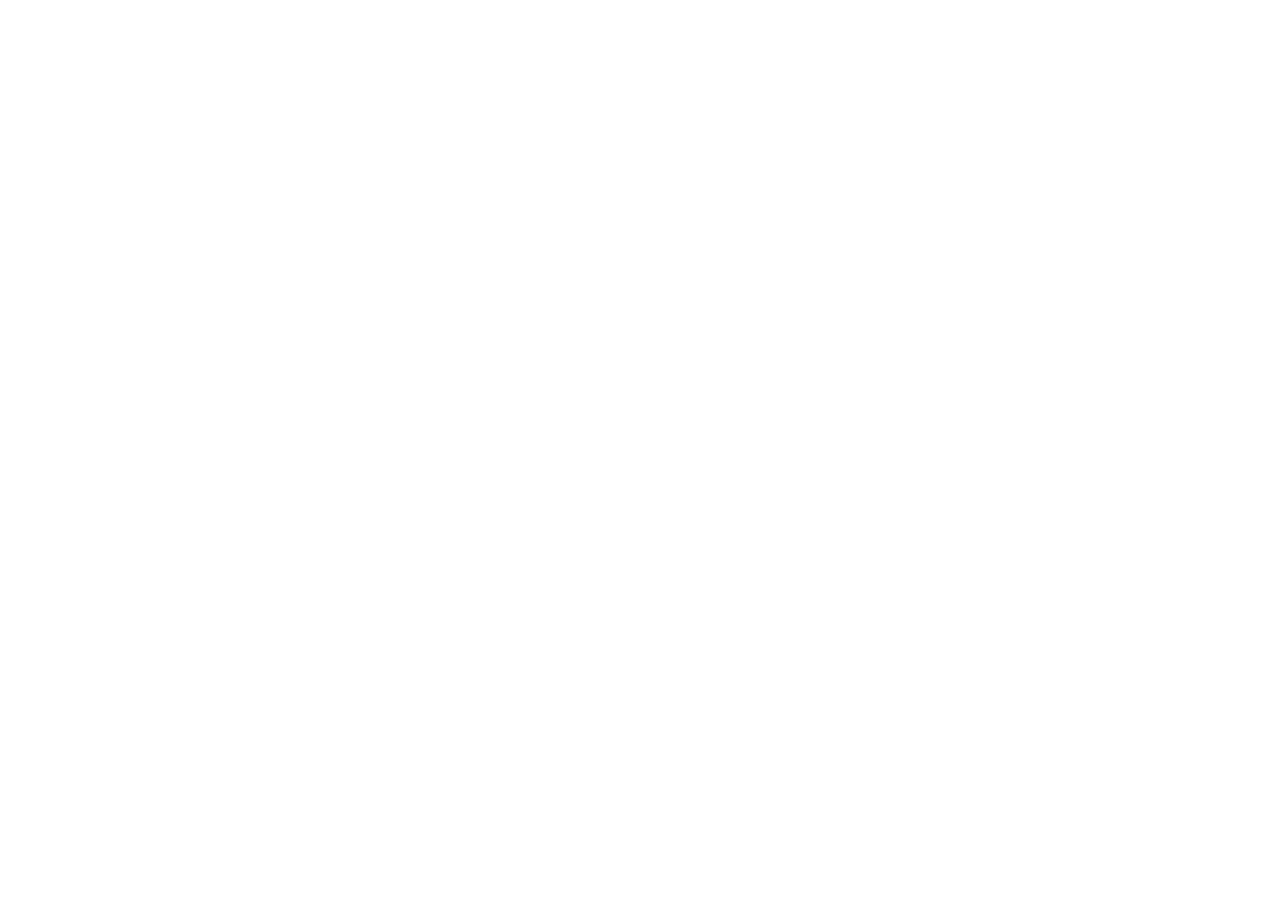
==== public/index.html @ d6cf3d75 "first commit" ====
<!DOCTYPE html>
<html>
<head>
    <title>UserFlock</title>
    <meta name="viewport" content="width=device-width, initial-scale=1">
<!--     <meta name="google-site-verification" content="prvcE6ZEZUxBLHWr6QLGY_D5tpZAPEhxloZpGBoABag" /> -->
    <meta name="description" content="UserFlock - Customer Development Made Easy!">
    <script src="http://www.parsecdn.com/js/parse-1.2.19.min.js"></script>

    
    <!-- This is for production!!!!! Change before deploying to PROD!!!!!!!!!! -->
	  <script type="text/javascript">
	     Parse.initialize("of4FE9i9ksAsqxrDUsjw8VxnjSJRwjXatTnM89px", "j9uIoz83OtawVz7agJCmnGY8ZOCpkuLChgwefCS7");
	  </script>
    
  

    <!-- THIS IS FOR DEVELOPMENT!!! CHANGE BEFORE DEPLOYING-->
    <script type="text/javascript">
    //   Parse.initialize("9zkmo8qAooJZatU4rcbBtSuEBudGV8QJNlTWE0Uu", "pxX9XEctUMbsqFT4WrblGZGInhFhK9g22vTTJhbY");
     </script>
    

	<script type="text/javascript" src="//static.twilio.com/libs/twiliojs/1.1/twilio.min.js"></script>
    <script type="text/javascript" src="https://js.stripe.com/v2/"></script>
    <script type="text/javascript">
          // This identifies your website in the createToken call below
          //LIVE MODE
          Stripe.setPublishableKey('pk_live_dFFC8lBJFAqJDJtoCvwYCI2F');
          // ...


          //TEST MODE ---------------------------------------------------------------------------------------------------------------
         // Stripe.setPublishableKey('pk_test_DhXdCdLp0wUqBc5yqbdKDBJi');
    // </script>
    
    <script src="http://ajax.googleapis.com/ajax/libs/jquery/1.11.1/jquery.min.js"></script>

    <script src="assets/Flat-UI-master/js/jquery.ui.touch-punch.min.js"></script>
    <script type="text/javascript" src="scripts/fullcalendar-2.3.2/lib/jquery-ui.custom.min.js"></script> 

<!-- momentJS -->

<script type="text/javascript" src="scripts/momentjs/moment.min.js"></script>
<!--<script type="text/javascript" src="scripts/momentjs/moment-timezone.min.js"></script>-->
<script type="text/javascript" src="scripts/momentjs/moment-timezone-with-data-2010-2020.min.js"></script>
<script type="text/javascript" src="scripts/momentjs/jstz-1.0.4.min.js"></script>


<!-- calendar -->
    <!-- <script type="text/javascript" src="scripts/fullcalendar-2.3.2/lib/moment.min.js"></script>
    // <script type="text/javascript" src="scripts/fullcalendar-2.3.2/lib/moment-timezone.js"></script>
    // <script type="text/javascript" src="scripts/fullcalendar-2.3.2/lib/moment-timezone-data.js"></script> -->
    <script type="text/javascript" src="scripts/fullcalendar-2.3.2/fullcalendar.js"></script> 


    <!--angular stuff -->
    <script type="text/javascript" src="scripts/angular/angular.js"></script>
    <script type="text/javascript" src="scripts/angular/angular-cookies.js"></script>
    <script type="text/javascript" src="scripts/angular/angular-resource.js"></script>
    <script type="text/javascript" src="scripts/angular/angular-sanitize.js"></script>
    <script type="text/javascript" src="scripts/angular/angular-route.js"></script>
    <script type="text/javascript" src="scripts/angular/angular-animate.js"></script>
    <script type="text/javascript" src="scripts/angular/angular-growl/build/angular-growl.js"></script>
    <script type="text/javascript" src="assets/angulartics-0.15.20/dist/angulartics.min.js"></script>
    <script type="text/javascript" src="assets/angulartics-0.15.20/dist/angulartics-ga.min.js"></script>
    <script type="text/javascript" src="scripts/angular/ng-audio.min.js"></script>
    <script type="text/javascript" src="scripts/angular/ui-bootstrap-tpls-0.11.0.js"></script>
    <script type="text/javascript" src="scripts/angular/angular-payments.js"></script>
    <script type="text/javascript" src="scripts/angular-ui-select/dist/select.js"></script>
    <script type="text/javascript" src="scripts/angular-widget.js"></script>
    <script type="text/javascript" src="scripts/scrollspydirectives.js"></script>
    <script type="text/javascript" src="scripts/angular/angular-tour-tpls.js"></script>
    <script type="text/javascript" src="scripts/calendar.js"></script>
    <script type="text/javascript" src="scripts/date.js"></script>
  


    <!-- include the app files -->
    <script type="text/javascript" src="scripts/app.js"></script>



    <script type="text/javascript" src="scripts/controllers.js"></script>
    <script type="text/javascript" src="scripts/controllers/scheduleCtrl.js"></script>
    <script type="text/javascript" src="scripts/controllers/availabilityCtrl.js"></script>
    <script type="text/javascript" src="scripts/controllers/setupCtrl.js"></script>
     <script type="text/javascript" src="scripts/controllers/navCtrl.js"></script>
     <script type="text/javascript" src="scripts/controllers/testPageCtrl.js"></script>
     <script type="text/javascript" src="scripts/controllers/settingsCtrl.js"></script>
     <script type="text/javascript" src="scripts/controllers/takenotesCtrl.js"></script>
     <script type="text/javascript" src="scripts/controllers/phoneCtrl.js"></script>
     <script type="text/javascript" src="scripts/controllers/interviewDetailCtrl.js"></script>

  <!-- Services -->
     <script type="text/javascript" src="scripts/services/services.js"></script>


    <script type="text/javascript" src="http://cdnjs.cloudflare.com/ajax/libs/rangy/1.2.3/rangy-core.js"></script>

	  <script src='http://cdnjs.cloudflare.com/ajax/libs/textAngular/1.2.2/textAngular-sanitize.min.js'></script>
    <script src='http://cdnjs.cloudflare.com/ajax/libs/textAngular/1.2.2/textAngular.min.js'></script>
    


	<!--include CSS -->

    <link href="assets/Flat-UI-master/bootstrap/css/bootstrap.css" rel="stylesheet">
    <link href="assets/Flat-UI-master/bootstrap/css/prettify.css" rel="stylesheet">
    <link rel="stylesheet" type="text/css" href="scripts/angular/angular-growl/build/angular-growl.min.css">
    <link rel="stylesheet" href="scripts/angular-ui-select/dist/select.min.css">
    <link rel="stylesheet" href="http://cdnjs.cloudflare.com/ajax/libs/select2/3.4.5/select2.css">
    <!--<script type="text/javascript" src="styles/ng-audio.min.css"></script>-->

    <!-- Loading Flat UI -->
  
  <link href="assets/Flat-UI-master/css/flat-ui.css" rel="stylesheet">
  <link href="http://netdna.bootstrapcdn.com/font-awesome/4.0.3/css/font-awesome.css" rel="stylesheet">
	<link rel="stylesheet" type="text/css" href="styles/styles.css">
  <link rel="stylesheet" type="text/css" href="styles/mobile.css" media="only screen and (max-width: 1000px)">
  <link rel="stylesheet" type="text/css" href="styles/angular-tour.css">
  <link rel="stylesheet" type="text/css" href="scripts/fullcalendar-2.3.2/fullcalendar.css">
    <link rel="stylesheet" type="text/css" href="scripts/fullcalendar-2.3.2/fullcalendar.print.css">

  <link rel="shortcut icon" href="favicon.ico">
</head>
<body ng-app="ufApp">
   <div ng-include="'views/partials/nav.html'"></div>
   <!--
   <div ng-include="'views/partials/phone.html'"></div>	-->
   <div class="container" ng-view=""></div>


<script>
  (function(i,s,o,g,r,a,m){i['GoogleAnalyticsObject']=r;i[r]=i[r]||function(){
  (i[r].q=i[r].q||[]).push(arguments)},i[r].l=1*new Date();a=s.createElement(o),
  m=s.getElementsByTagName(o)[0];a.async=1;a.src=g;m.parentNode.insertBefore(a,m)
  })(window,document,'script','//www.google-analytics.com/analytics.js','ga');

  ga('create', 'UA-43624363-9', 'auto');
  //line below deleted for angulartics
  //ga('send', 'pageview');

</script>

<div growl></div>

</body>

    
    <script src="assets/Flat-UI-master/js/bootstrap.min.js"></script>
    <script src="assets/Flat-UI-master/js/bootstrap-select.js"></script>
    <script src="assets/Flat-UI-master/js/bootstrap-switch.js"></script>
    <script src="assets/Flat-UI-master/js/flatui-checkbox.js"></script>
    <script src="assets/Flat-UI-master/js/flatui-radio.js"></script>
    <script src="assets/Flat-UI-master/js/jquery.tagsinput.js"></script>
    <script src="assets/Flat-UI-master/js/jquery.placeholder.js"></script>
    <script src="assets/Flat-UI-master/js/typeahead.js"></script>
    <script src="assets/Flat-UI-master/bootstrap/js/google-code-prettify/prettify.js"></script>
    <script src="assets/Flat-UI-master/js/application.js"></script>
</html>
---- public/assets/Flat-UI-master/bootstrap/css/prettify.css ----
.com { color: #93a1a1; }
.lit { color: #195f91; }
.pun, .opn, .clo { color: #93a1a1; }
.fun { color: #dc322f; }
.str, .atv { color: #D14; }
.kwd, .prettyprint .tag { color: #1e347b; }
.typ, .atn, .dec, .var { color: teal; }
.pln { color: #48484c; }

.prettyprint {
  padding: 8px;
  background-color: #f7f7f9;
  border: 1px solid #e1e1e8;
}
.prettyprint.linenums {
  -webkit-box-shadow: inset 40px 0 0 #fbfbfc, inset 41px 0 0 #ececf0;
     -moz-box-shadow: inset 40px 0 0 #fbfbfc, inset 41px 0 0 #ececf0;
          box-shadow: inset 40px 0 0 #fbfbfc, inset 41px 0 0 #ececf0;
}

/* Specify class=linenums on a pre to get line numbering */
ol.linenums {
  margin: 0 0 0 33px; /* IE indents via margin-left */
}
ol.linenums li {
  padding-left: 12px;
  color: #bebec5;
  line-height: 20px;
  text-shadow: 0 1px 0 #fff;
}
---- public/scripts/angular/angular-growl/build/angular-growl.min.css ----
/**
 * angular-growl - v0.4.0 - 2013-11-19
 * https://github.com/marcorinck/angular-growl
 * Copyright (c) 2013 Marco Rinck; Licensed MIT
 */

.growl{position:fixed;top:60px;right:10px;float:right;width:250px}.growl-item.ng-enter,.growl-item.ng-leave{-webkit-transition:.5s linear all;-moz-transition:.5s linear all;-o-transition:.5s linear all;transition:.5s linear all}.growl-item.ng-enter,.growl-item.ng-leave.ng-leave-active{opacity:0}.growl-item.ng-leave,.growl-item.ng-enter.ng-enter-active{opacity:1}
---- public/scripts/angular-ui-select/dist/select.min.css ----
/*!
 * ui-select
 * http://github.com/angular-ui/ui-select
 * Version: 0.8.1 - 2014-10-07T21:36:20.169Z
 * License: MIT
 */.ui-select-highlight{font-weight:700}.ui-select-offscreen{clip:rect(0 0 0 0)!important;width:1px!important;height:1px!important;border:0!important;margin:0!important;padding:0!important;overflow:hidden!important;position:absolute!important;outline:0!important;left:0!important;top:0!important}.ng-dirty.ng-invalid>a.select2-choice{border-color:#D44950}.select2-result-single{padding-left:0}.selectize-input.selectize-focus{border-color:#007FBB!important}.selectize-control>.selectize-dropdown,.selectize-control>.selectize-input>input{width:100%}.ng-dirty.ng-invalid>div.selectize-input{border-color:#D44950}.btn-default-focus{color:#333;background-color:#EBEBEB;border-color:#ADADAD;text-decoration:none;outline:-webkit-focus-ring-color auto 5px;outline-offset:-2px;box-shadow:inset 0 1px 1px rgba(0,0,0,.075),0 0 8px rgba(102,175,233,.6)}.input-group>.ui-select-bootstrap.dropdown{position:static}.input-group>.ui-select-bootstrap>input.ui-select-search.form-control{border-radius:4px 0 0 4px}.ui-select-bootstrap>.ui-select-match{text-align:left}.ui-select-bootstrap>.ui-select-match>.caret{position:absolute;top:45%;right:15px}.ui-select-bootstrap>.ui-select-choices{width:100%;height:auto;max-height:200px;overflow-x:hidden}.ui-select-multiple.ui-select-bootstrap{height:auto;padding:.3em}.ui-select-multiple.ui-select-bootstrap input.ui-select-search{background-color:transparent!important;border:none;outline:0;height:1.666666em}.ui-select-multiple.ui-select-bootstrap .ui-select-match .close{font-size:1.6em;line-height:.75}.ui-select-multiple.ui-select-bootstrap .ui-select-match-item{outline:0}.ui-select-bootstrap .ui-select-choices-row>a{display:block;padding:3px 20px;clear:both;font-weight:400;line-height:1.42857143;color:#333;white-space:nowrap}.ui-select-bootstrap .ui-select-choices-row>a:focus,.ui-select-bootstrap .ui-select-choices-row>a:hover{text-decoration:none;color:#262626;background-color:#f5f5f5}.ui-select-bootstrap .ui-select-choices-row.active>a{color:#fff;text-decoration:none;outline:0;background-color:#428bca}.ui-select-bootstrap .ui-select-choices-row.active.disabled>a,.ui-select-bootstrap .ui-select-choices-row.disabled>a{color:#777;cursor:not-allowed;background-color:#fff}.ui-select-match.ng-hide-add,.ui-select-search.ng-hide-add{display:none!important}.ui-select-bootstrap.ng-dirty.ng-invalid>button.btn.ui-select-match{border-color:#D44950}
---- public/assets/Flat-UI-master/css/flat-ui.css ----
@font-face {
  font-family: 'Lato';
  src: url('../fonts/lato/lato-black.eot');
  src: url('../fonts/lato/lato-black.eot?#iefix') format('embedded-opentype'), url('../fonts/lato/lato-black.woff') format('woff'), url('../fonts/lato/lato-black.ttf') format('truetype'), url('../fonts/lato/lato-black.svg#latoblack') format('svg');
  font-weight: 900;
  font-style: normal;
}
@font-face {
  font-family: 'Lato';
  src: url('../fonts/lato/lato-bold.eot');
  src: url('../fonts/lato/lato-bold.eot?#iefix') format('embedded-opentype'), url('../fonts/lato/lato-bold.woff') format('woff'), url('../fonts/lato/lato-bold.ttf') format('truetype'), url('../fonts/lato/lato-bold.svg#latobold') format('svg');
  font-weight: bold;
  font-style: normal;
}
@font-face {
  font-family: 'Lato';
  src: url('../fonts/lato/lato-bolditalic.eot');
  src: url('../fonts/lato/lato-bolditalic.eot?#iefix') format('embedded-opentype'), url('../fonts/lato/lato-bolditalic.woff') format('woff'), url('../fonts/lato/lato-bolditalic.ttf') format('truetype'), url('../fonts/lato/lato-bolditalic.svg#latobold-italic') format('svg');
  font-weight: bold;
  font-style: italic;
}
@font-face {
  font-family: 'Lato';
  src: url('../fonts/lato/lato-italic.eot');
  src: url('../fonts/lato/lato-italic.eot?#iefix') format('embedded-opentype'), url('../fonts/lato/lato-italic.woff') format('woff'), url('../fonts/lato/lato-italic.ttf') format('truetype'), url('../fonts/lato/lato-italic.svg#latoitalic') format('svg');
  font-weight: normal;
  font-style: italic;
}
@font-face {
  font-family: 'Lato';
  src: url('../fonts/lato/lato-light.eot');
  src: url('../fonts/lato/lato-light.eot?#iefix') format('embedded-opentype'), url('../fonts/lato/lato-light.woff') format('woff'), url('../fonts/lato/lato-light.ttf') format('truetype'), url('../fonts/lato/lato-light.svg#latolight') format('svg');
  font-weight: 300;
  font-style: normal;
}
@font-face {
  font-family: 'Lato';
  src: url('../fonts/lato/lato-regular.eot');
  src: url('../fonts/lato/lato-regular.eot?#iefix') format('embedded-opentype'), url('../fonts/lato/lato-regular.woff') format('woff'), url('../fonts/lato/lato-regular.ttf') format('truetype'), url('../fonts/lato/lato-regular.svg#latoregular') format('svg');
  font-weight: normal;
  font-style: normal;
}
@font-face {
  font-family: "Flat-UI-Icons";
  src: url('../fonts/flat-ui-icons-regular.eot');
  src: url('../fonts/flat-ui-icons-regular.eot?#iefix') format('embedded-opentype'), url('../fonts/flat-ui-icons-regular.woff') format('woff'), url('../fonts/flat-ui-icons-regular.ttf') format('truetype'), url('../fonts/flat-ui-icons-regular.svg#flat-ui-icons-regular') format('svg');
  font-weight: normal;
  font-style: normal;
}
/* Use the following CSS code if you want to use data attributes for inserting your icons */
[data-icon]:before {
  font-family: 'Flat-UI-Icons';
  content: attr(data-icon);
  speak: none;
  font-weight: normal;
  font-variant: normal;
  text-transform: none;
  -webkit-font-smoothing: antialiased;
  -moz-osx-font-smoothing: grayscale;
}
/* Use the following CSS code if you want to have a class per icon */
/*
Instead of a list of all class selectors,
you can use the generic selector below, but it's slower:
[class*="fui-"] {
*/
.fui-arrow-right,
.fui-arrow-left,
.fui-cmd,
.fui-check-inverted,
.fui-heart,
.fui-location,
.fui-plus,
.fui-check,
.fui-cross,
.fui-list,
.fui-new,
.fui-video,
.fui-photo,
.fui-volume,
.fui-time,
.fui-eye,
.fui-chat,
.fui-search,
.fui-user,
.fui-mail,
.fui-lock,
.fui-gear,
.fui-radio-unchecked,
.fui-radio-checked,
.fui-checkbox-unchecked,
.fui-checkbox-checked,
.fui-calendar-solid,
.fui-pause,
.fui-play,
.fui-check-inverted-2 {
  display: inline-block;
  font-family: 'Flat-UI-Icons';
  speak: none;
  font-style: normal;
  font-weight: normal;
  font-variant: normal;
  text-transform: none;
  -webkit-font-smoothing: antialiased;
  -moz-osx-font-smoothing: grayscale;
}
.fui-arrow-right:before {
  content: "\e02c";
}
.fui-arrow-left:before {
  content: "\e02d";
}
.fui-cmd:before {
  content: "\e02f";
}
.fui-check-inverted:before {
  content: "\e006";
}
.fui-heart:before {
  content: "\e007";
}
.fui-location:before {
  content: "\e008";
}
.fui-plus:before {
  content: "\e009";
}
.fui-check:before {
  content: "\e00a";
}
.fui-cross:before {
  content: "\e00b";
}
.fui-list:before {
  content: "\e00c";
}
.fui-new:before {
  content: "\e00d";
}
.fui-video:before {
  content: "\e00e";
}
.fui-photo:before {
  content: "\e00f";
}
.fui-volume:before {
  content: "\e010";
}
.fui-time:before {
  content: "\e011";
}
.fui-eye:before {
  content: "\e012";
}
.fui-chat:before {
  content: "\e013";
}
.fui-search:before {
  content: "\e01c";
}
.fui-user:before {
  content: "\e01d";
}
.fui-mail:before {
  content: "\e01e";
}
.fui-lock:before {
  content: "\e01f";
}
.fui-gear:before {
  content: "\e024";
}
.fui-radio-unchecked:before {
  content: "\e02b";
}
.fui-radio-checked:before {
  content: "\e032";
}
.fui-checkbox-unchecked:before {
  content: "\e033";
}
.fui-checkbox-checked:before {
  content: "\e034";
}
.fui-calendar-solid:before {
  content: "\e022";
}
.fui-pause:before {
  content: "\e03b";
}
.fui-play:before {
  content: "\e03c";
}
.fui-check-inverted-2:before {
  content: "\e000";
}
.dropdown-arrow-inverse {
  border-bottom-color: #34495e !important;
  border-top-color: #34495e !important;
}
body {
  font-family: "Lato", Helvetica, Arial, sans-serif;
  font-size: 18px;
  line-height: 1.72222;
  color: #34495e;
  background-color: #ffffff;
}
a {
  color: #16a085;
  text-decoration: none;
  -webkit-transition: 0.25s;
  transition: 0.25s;
}
a:hover,
a:focus {
  color: #1abc9c;
  text-decoration: none;
}
a:focus {
  outline: none;
}
.img-rounded {
  border-radius: 6px;
}
.img-thumbnail {
  padding: 4px;
  line-height: 1.72222;
  background-color: #ffffff;
  border: 2px solid #bdc3c7;
  border-radius: 6px;
  -webkit-transition: all 0.25s ease-in-out;
  transition: all 0.25s ease-in-out;
  display: inline-block;
  max-width: 100%;
  height: auto;
}
.img-comment {
  font-size: 15px;
  line-height: 1.2;
  font-style: italic;
  margin: 24px 0;
}
h1,
h2,
h3,
h4,
h5,
h6,
.h1,
.h2,
.h3,
.h4,
.h5,
.h6 {
  font-family: inherit;
  font-weight: 700;
  line-height: 1.1;
  color: inherit;
}
h1 small,
h2 small,
h3 small,
h4 small,
h5 small,
h6 small,
.h1 small,
.h2 small,
.h3 small,
.h4 small,
.h5 small,
.h6 small {
  color: #e7e9ec;
}
h1,
h2,
h3 {
  margin-top: 30px;
  margin-bottom: 15px;
}
h4,
h5,
h6 {
  margin-top: 15px;
  margin-bottom: 15px;
}
h6 {
  font-weight: normal;
}
h1,
.h1 {
  font-size: 61px;
}
h2,
.h2 {
  font-size: 53px;
}
h3,
.h3 {
  font-size: 40px;
}
h4,
.h4 {
  font-size: 29px;
}
h5,
.h5 {
  font-size: 28px;
}
h6,
.h6 {
  font-size: 24px;
}
p {
  font-size: 18px;
  line-height: 1.72222;
  margin: 0 0 15px;
}
.lead {
  margin-bottom: 30px;
  font-size: 28px;
  line-height: 1.46428571;
  font-weight: 300;
}
@media (min-width: 768px) {
  .lead {
    font-size: 30.006px;
  }
}
small,
.small {
  font-size: 83%;
  line-height: 2.067;
}
.text-muted {
  color: #bdc3c7;
}
.text-inverse {
  color: #ffffff;
}
.text-primary {
  color: #1abc9c;
}
a.text-primary:hover {
  color: #15967d;
}
.text-warning {
  color: #f1c40f;
}
a.text-warning:hover {
  color: #c19d0c;
}
.text-danger {
  color: #e74c3c;
}
a.text-danger:hover {
  color: #b93d30;
}
.text-success {
  color: #2ecc71;
}
a.text-success:hover {
  color: #25a35a;
}
.text-info {
  color: #3498db;
}
a.text-info:hover {
  color: #2a7aaf;
}
.bg-primary {
  color: #ffffff;
  background-color: #34495e;
}
a.bg-primary:hover {
  background-color: #222f3d;
}
.bg-success {
  background-color: #dff0d8;
}
a.bg-success:hover {
  background-color: #c1e2b3;
}
.bg-info {
  background-color: #d9edf7;
}
a.bg-info:hover {
  background-color: #afd9ee;
}
.bg-warning {
  background-color: #fcf8e3;
}
a.bg-warning:hover {
  background-color: #f7ecb5;
}
.bg-danger {
  background-color: #f2dede;
}
a.bg-danger:hover {
  background-color: #e4b9b9;
}
.page-header {
  padding-bottom: 14px;
  margin: 60px 0 30px;
  border-bottom: 1px solid #e7e9ec;
}
ul,
ol {
  margin-bottom: 15px;
}
dl {
  margin-bottom: 30px;
}
dt,
dd {
  line-height: 1.72222;
}
@media (min-width: 768px) {
  .dl-horizontal dt {
    width: 160px;
  }
  .dl-horizontal dd {
    margin-left: 180px;
  }
}
abbr[title],
abbr[data-original-title] {
  border-bottom: 1px dotted #bdc3c7;
}
blockquote {
  border-left: 3px solid #e7e9ec;
  padding: 0 0 0 16px;
  margin: 0 0 30px;
}
blockquote p {
  font-size: 20px;
  line-height: 1.55;
  font-weight: normal;
  margin-bottom: .4em;
}
blockquote small,
blockquote .small {
  font-size: 18px;
  line-height: 1.72222;
  font-style: italic;
  color: inherit;
}
blockquote small:before,
blockquote .small:before {
  content: "";
}
blockquote.pull-right {
  padding-right: 16px;
  padding-left: 0;
  border-right: 3px solid #e7e9ec;
  border-left: 0;
}
blockquote.pull-right small:after {
  content: "";
}
address {
  margin-bottom: 30px;
  line-height: 1.72222;
}
code,
kbd,
pre,
samp {
  font-family: Monaco, Menlo, Consolas, "Courier New", monospace;
}
code {
  padding: 2px 6px;
  font-size: 85%;
  color: #c7254e;
  background-color: #f9f2f4;
  border-radius: 4px;
}
kbd {
  padding: 2px 6px;
  font-size: 85%;
  color: #ffffff;
  background-color: #34495e;
  border-radius: 4px;
  box-shadow: none;
}
pre {
  padding: 8px;
  margin: 0 0 15px;
  font-size: 13px;
  line-height: 1.72222;
  color: inherit;
  background-color: #ffffff;
  border: 2px solid #e7e9ec;
  border-radius: 6px;
  white-space: pre;
}
.pre-scrollable {
  max-height: 340px;
}
.thumbnail {
  display: block;
  padding: 4px;
  margin-bottom: 5px;
  line-height: 1.72222;
  background-color: #ffffff;
  border: 2px solid #bdc3c7;
  border-radius: 6px;
  -webkit-transition: all 0.25s ease-in-out;
  transition: all 0.25s ease-in-out;
}
.thumbnail > img,
.thumbnail a > img {
  display: block;
  max-width: 100%;
  height: auto;
  margin-left: auto;
  margin-right: auto;
}
a.thumbnail:hover,
a.thumbnail:focus,
a.thumbnail.active {
  border-color: #16a085;
}
.thumbnail .caption {
  padding: 9px;
  color: #34495e;
}
.btn {
  border: none;
  font-size: 15px;
  font-weight: normal;
  line-height: 1.4;
  border-radius: 4px;
  padding: 10px 15px;
  -webkit-font-smoothing: subpixel-antialiased;
  -webkit-transition: border .25s linear, color .25s linear, background-color .25s linear;
  transition: border .25s linear, color .25s linear, background-color .25s linear;
}
.btn:hover,
.btn:focus {
  outline: none;
  color: #ffffff;
}
.btn:active,
.btn.active {
  outline: none;
  -webkit-box-shadow: none;
  box-shadow: none;
}
.btn.disabled,
.btn[disabled],
fieldset[disabled] .btn {
  background-color: #bdc3c7;
  color: rgba(255, 255, 255, 0.75);
  opacity: 0.7;
  filter: alpha(opacity=70);
}
.btn > [class^="fui-"] {
  margin: 0 1px;
  position: relative;
  line-height: 1;
  top: 1px;
}
.btn-xs.btn > [class^="fui-"] {
  font-size: 11px;
  top: 0;
}
.btn-hg.btn > [class^="fui-"] {
  top: 2px;
}
.btn-default {
  color: #ffffff;
  background-color: #bdc3c7;
}
.btn-default:hover,
.btn-default:focus,
.btn-default:active,
.btn-default.active,
.open .dropdown-toggle.btn-default {
  color: #ffffff;
  background-color: #cacfd2;
  border-color: #cacfd2;
}
.btn-default:active,
.btn-default.active,
.open .dropdown-toggle.btn-default {
  background: #a1a6a9;
  border-color: #a1a6a9;
}
.btn-default.disabled,
.btn-default[disabled],
fieldset[disabled] .btn-default,
.btn-default.disabled:hover,
.btn-default[disabled]:hover,
fieldset[disabled] .btn-default:hover,
.btn-default.disabled:focus,
.btn-default[disabled]:focus,
fieldset[disabled] .btn-default:focus,
.btn-default.disabled:active,
.btn-default[disabled]:active,
fieldset[disabled] .btn-default:active,
.btn-default.disabled.active,
.btn-default[disabled].active,
fieldset[disabled] .btn-default.active {
  background-color: #bdc3c7;
  border-color: #bdc3c7;
}
.btn-primary {
  color: #ffffff;
  background-color: #1abc9c;
}
.btn-primary:hover,
.btn-primary:focus,
.btn-primary:active,
.btn-primary.active,
.open .dropdown-toggle.btn-primary {
  color: #ffffff;
  background-color: #48c9b0;
  border-color: #48c9b0;
}
.btn-primary:active,
.btn-primary.active,
.open .dropdown-toggle.btn-primary {
  background: #16a085;
  border-color: #16a085;
}
.btn-primary.disabled,
.btn-primary[disabled],
fieldset[disabled] .btn-primary,
.btn-primary.disabled:hover,
.btn-primary[disabled]:hover,
fieldset[disabled] .btn-primary:hover,
.btn-primary.disabled:focus,
.btn-primary[disabled]:focus,
fieldset[disabled] .btn-primary:focus,
.btn-primary.disabled:active,
.btn-primary[disabled]:active,
fieldset[disabled] .btn-primary:active,
.btn-primary.disabled.active,
.btn-primary[disabled].active,
fieldset[disabled] .btn-primary.active {
  background-color: #1abc9c;
  border-color: #1abc9c;
}
.btn-info {
  color: #ffffff;
  background-color: #3498db;
}
.btn-info:hover,
.btn-info:focus,
.btn-info:active,
.btn-info.active,
.open .dropdown-toggle.btn-info {
  color: #ffffff;
  background-color: #5dade2;
  border-color: #5dade2;
}
.btn-info:active,
.btn-info.active,
.open .dropdown-toggle.btn-info {
  background: #2c81ba;
  border-color: #2c81ba;
}
.btn-info.disabled,
.btn-info[disabled],
fieldset[disabled] .btn-info,
.btn-info.disabled:hover,
.btn-info[disabled]:hover,
fieldset[disabled] .btn-info:hover,
.btn-info.disabled:focus,
.btn-info[disabled]:focus,
fieldset[disabled] .btn-info:focus,
.btn-info.disabled:active,
.btn-info[disabled]:active,
fieldset[disabled] .btn-info:active,
.btn-info.disabled.active,
.btn-info[disabled].active,
fieldset[disabled] .btn-info.active {
  background-color: #3498db;
  border-color: #3498db;
}
.btn-danger {
  color: #ffffff;
  background-color: #e74c3c;
}
.btn-danger:hover,
.btn-danger:focus,
.btn-danger:active,
.btn-danger.active,
.open .dropdown-toggle.btn-danger {
  color: #ffffff;
  background-color: #ec7063;
  border-color: #ec7063;
}
.btn-danger:active,
.btn-danger.active,
.open .dropdown-toggle.btn-danger {
  background: #c44133;
  border-color: #c44133;
}
.btn-danger.disabled,
.btn-danger[disabled],
fieldset[disabled] .btn-danger,
.btn-danger.disabled:hover,
.btn-danger[disabled]:hover,
fieldset[disabled] .btn-danger:hover,
.btn-danger.disabled:focus,
.btn-danger[disabled]:focus,
fieldset[disabled] .btn-danger:focus,
.btn-danger.disabled:active,
.btn-danger[disabled]:active,
fieldset[disabled] .btn-danger:active,
.btn-danger.disabled.active,
.btn-danger[disabled].active,
fieldset[disabled] .btn-danger.active {
  background-color: #e74c3c;
  border-color: #e74c3c;
}
.btn-success {
  color: #ffffff;
  background-color: #2ecc71;
}
.btn-success:hover,
.btn-success:focus,
.btn-success:active,
.btn-success.active,
.open .dropdown-toggle.btn-success {
  color: #ffffff;
  background-color: #58d68d;
  border-color: #58d68d;
}
.btn-success:active,
.btn-success.active,
.open .dropdown-toggle.btn-success {
  background: #27ad60;
  border-color: #27ad60;
}
.btn-success.disabled,
.btn-success[disabled],
fieldset[disabled] .btn-success,
.btn-success.disabled:hover,
.btn-success[disabled]:hover,
fieldset[disabled] .btn-success:hover,
.btn-success.disabled:focus,
.btn-success[disabled]:focus,
fieldset[disabled] .btn-success:focus,
.btn-success.disabled:active,
.btn-success[disabled]:active,
fieldset[disabled] .btn-success:active,
.btn-success.disabled.active,
.btn-success[disabled].active,
fieldset[disabled] .btn-success.active {
  background-color: #2ecc71;
  border-color: #2ecc71;
}
.btn-warning {
  color: #ffffff;
  background-color: #f1c40f;
}
.btn-warning:hover,
.btn-warning:focus,
.btn-warning:active,
.btn-warning.active,
.open .dropdown-toggle.btn-warning {
  color: #ffffff;
  background-color: #f5d313;
  border-color: #f5d313;
}
.btn-warning:active,
.btn-warning.active,
.open .dropdown-toggle.btn-warning {
  background: #cda70d;
  border-color: #cda70d;
}
.btn-warning.disabled,
.btn-warning[disabled],
fieldset[disabled] .btn-warning,
.btn-warning.disabled:hover,
.btn-warning[disabled]:hover,
fieldset[disabled] .btn-warning:hover,
.btn-warning.disabled:focus,
.btn-warning[disabled]:focus,
fieldset[disabled] .btn-warning:focus,
.btn-warning.disabled:active,
.btn-warning[disabled]:active,
fieldset[disabled] .btn-warning:active,
.btn-warning.disabled.active,
.btn-warning[disabled].active,
fieldset[disabled] .btn-warning.active {
  background-color: #f1c40f;
  border-color: #f1c40f;
}
.btn-inverse {
  color: #ffffff;
  background-color: #34495e;
}
.btn-inverse:hover,
.btn-inverse:focus,
.btn-inverse:active,
.btn-inverse.active,
.open .dropdown-toggle.btn-inverse {
  color: #ffffff;
  background-color: #415b76;
  border-color: #415b76;
}
.btn-inverse:active,
.btn-inverse.active,
.open .dropdown-toggle.btn-inverse {
  background: #2c3e50;
  border-color: #2c3e50;
}
.btn-inverse.disabled,
.btn-inverse[disabled],
fieldset[disabled] .btn-inverse,
.btn-inverse.disabled:hover,
.btn-inverse[disabled]:hover,
fieldset[disabled] .btn-inverse:hover,
.btn-inverse.disabled:focus,
.btn-inverse[disabled]:focus,
fieldset[disabled] .btn-inverse:focus,
.btn-inverse.disabled:active,
.btn-inverse[disabled]:active,
fieldset[disabled] .btn-inverse:active,
.btn-inverse.disabled.active,
.btn-inverse[disabled].active,
fieldset[disabled] .btn-inverse.active {
  background-color: #34495e;
  border-color: #34495e;
}
.btn-embossed {
  -webkit-box-shadow: inset 0 -2px 0 rgba(0, 0, 0, 0.15);
  box-shadow: inset 0 -2px 0 rgba(0, 0, 0, 0.15);
}
.btn-embossed.active,
.btn-embossed:active {
  -webkit-box-shadow: inset 0 2px 0 rgba(0, 0, 0, 0.15);
  box-shadow: inset 0 2px 0 rgba(0, 0, 0, 0.15);
}
.btn-wide {
  min-width: 140px;
  padding-left: 30px;
  padding-right: 30px;
}
.btn-link {
  color: #16a085;
}
.btn-link:hover,
.btn-link:focus {
  color: #1abc9c;
  text-decoration: underline;
  background-color: transparent;
}
.btn-link[disabled]:hover,
fieldset[disabled] .btn-link:hover,
.btn-link[disabled]:focus,
fieldset[disabled] .btn-link:focus {
  color: #bdc3c7;
  text-decoration: none;
}
.btn-hg {
  padding: 13px 20px;
  font-size: 22px;
  line-height: 1.227;
  border-radius: 6px;
}
.btn-lg {
  padding: 10px 19px;
  font-size: 17px;
  line-height: 1.471;
  border-radius: 6px;
}
.btn-sm {
  padding: 9px 13px;
  font-size: 13px;
  line-height: 1.385;
  border-radius: 4px;
}
.btn-xs {
  padding: 6px 9px;
  font-size: 12px;
  line-height: 1.083;
  border-radius: 3px;
}
.btn-tip {
  font-weight: 300;
  padding-left: 10px;
  font-size: 92%;
}
.btn-block {
  white-space: normal;
}
.btn-default .caret {
  border-top-color: #ffffff;
}
.btn-primary .caret,
.btn-success .caret,
.btn-warning .caret,
.btn-danger .caret,
.btn-info .caret {
  border-top-color: #ffffff;
}
.dropup .btn-default .caret {
  border-bottom-color: #ffffff;
}
.dropup .btn-primary .caret,
.dropup .btn-success .caret,
.dropup .btn-warning .caret,
.dropup .btn-danger .caret,
.dropup .btn-info .caret {
  border-bottom-color: #ffffff;
}
.btn-group-xs > .btn {
  padding: 6px 9px;
  font-size: 12px;
  line-height: 1.083;
  border-radius: 3px;
}
.btn-group-sm > .btn {
  padding: 9px 13px;
  font-size: 13px;
  line-height: 1.385;
  border-radius: 4px;
}
.btn-group-lg > .btn {
  padding: 10px 19px;
  font-size: 17px;
  line-height: 1.471;
  border-radius: 6px;
}
.btn-group-gh > .btn {
  padding: 13px 20px;
  font-size: 22px;
  line-height: 1.227;
  border-radius: 6px;
}
.btn-group > .btn + .btn {
  margin-left: 0;
}
.btn-group > .btn + .dropdown-toggle {
  border-left: 2px solid rgba(52, 73, 94, 0.15);
  padding-left: 12px;
  padding-right: 12px;
}
.btn-group > .btn + .dropdown-toggle .caret {
  margin-left: 3px;
  margin-right: 3px;
}
.btn-group > .btn.btn-gh + .dropdown-toggle .caret {
  margin-left: 7px;
  margin-right: 7px;
}
.btn-group > .btn.btn-sm + .dropdown-toggle .caret {
  margin-left: 0;
  margin-right: 0;
}
.dropdown-toggle .caret {
  margin-left: 8px;
}
.btn-group > .btn,
.btn-group > .dropdown-menu,
.btn-group > .popover {
  font-weight: 400;
}
.btn-group:focus .dropdown-toggle {
  outline: none;
  -webkit-transition: 0.25s;
  transition: 0.25s;
}
.btn-group.open .dropdown-toggle {
  color: rgba(255, 255, 255, 0.75);
  -webkit-box-shadow: none;
  box-shadow: none;
}
.btn-toolbar .btn.active {
  color: #ffffff;
}
.btn-toolbar .btn > [class^="fui-"] {
  font-size: 16px;
  margin: 0 1px;
}
.caret {
  border-width: 8px 6px;
  border-bottom-color: #34495e;
  border-top-color: #34495e;
  border-style: solid;
  border-bottom-style: none;
  -webkit-transition: 0.25s;
  transition: 0.25s;
  -webkit-transform: scale(1.001);
  -ms-transform: scale(1.001);
  transform: scale(1.001);
}
.dropup .caret,
.dropup .btn-lg .caret,
.navbar-fixed-bottom .dropdown .caret {
  border-bottom-width: 8px;
}
.btn-lg .caret {
  border-top-width: 8px;
  border-right-width: 6px;
  border-left-width: 6px;
}
.select {
  display: inline-block;
  margin-bottom: 10px;
}
[class*="span"] > .select[class*="span"] {
  margin-left: 0;
}
.select[class*="span"] .btn {
  width: 100%;
}
.select.select-block {
  display: block;
  float: none;
  margin-left: 0;
  width: auto;
}
.select.select-block:before,
.select.select-block:after {
  content: " ";
  /* 1 */

  display: table;
  /* 2 */

}
.select.select-block:after {
  clear: both;
}
.select.select-block .btn {
  width: 100%;
}
.select.select-block .dropdown-menu {
  width: 100%;
}
.select .btn {
  width: 220px;
}
.select .btn.btn-hg .filter-option {
  left: 20px;
  right: 40px;
  top: 13px;
}
.select .btn.btn-hg .caret {
  right: 20px;
}
.select .btn.btn-lg .filter-option {
  left: 18px;
  right: 38px;
}
.select .btn.btn-sm .filter-option {
  left: 13px;
  right: 33px;
}
.select .btn.btn-sm .caret {
  right: 13px;
}
.select .btn.btn-xs .filter-option {
  left: 13px;
  right: 33px;
  top: 5px;
}
.select .btn.btn-xs .caret {
  right: 13px;
}
.select .btn .filter-option {
  height: 26px;
  left: 13px;
  overflow: hidden;
  position: absolute;
  right: 33px;
  text-align: left;
  top: 10px;
}
.select .btn .caret {
  position: absolute;
  right: 16px;
  top: 50%;
  margin-top: -3px;
}
.select .btn .dropdown-toggle {
  border-radius: 6px;
}
.select .btn .dropdown-menu {
  min-width: 100%;
}
.select .btn .dropdown-menu dt {
  cursor: default;
  display: block;
  padding: 3px 20px;
}
.select .btn .dropdown-menu li:not(.disabled) > a:hover small {
  color: rgba(255, 255, 255, 0.004);
}
.select .btn .dropdown-menu li > a {
  min-height: 20px;
}
.select .btn .dropdown-menu li > a.opt {
  padding-left: 35px;
}
.select .btn .dropdown-menu li small {
  padding-left: .5em;
}
.select .btn .dropdown-menu li > dt small {
  font-weight: normal;
}
.select .btn > .disabled,
.select .btn .dropdown-menu li.disabled > a {
  cursor: default;
}
.select .caret {
  border-bottom-color: #ffffff;
  border-top-color: #ffffff;
}
legend {
  display: block;
  width: 100%;
  padding: 0;
  margin-bottom: 15px;
  font-size: 24px;
  line-height: inherit;
  color: inherit;
  border-bottom: none;
}
textarea {
  font-size: 20px;
  line-height: 24px;
  padding: 5px 11px;
}
input[type="search"] {
  -webkit-appearance: none !important;
}
label {
  font-weight: normal;
  font-size: 15px;
  line-height: 2.4;
}
.form-control:-moz-placeholder {
  color: #b2bcc5;
}
.form-control::-moz-placeholder {
  color: #b2bcc5;
  opacity: 1;
}
.form-control:-ms-input-placeholder {
  color: #b2bcc5;
}
.form-control::-webkit-input-placeholder {
  color: #b2bcc5;
}
.form-control.placeholder {
  color: #b2bcc5;
}
.form-control {
  border: 2px solid #bdc3c7;
  color: #34495e;
  font-family: "Lato", Helvetica, Arial, sans-serif;
  font-size: 15px;
  line-height: 1.467;
  padding: 8px 12px;
  height: 42px;
  -webkit-appearance: none;
  border-radius: 6px;
  -webkit-box-shadow: none;
  box-shadow: none;
  -webkit-transition: border .25s linear, color .25s linear, background-color .25s linear;
  transition: border .25s linear, color .25s linear, background-color .25s linear;
}
.form-group.focus .form-control,
.form-control:focus {
  border-color: #1abc9c;
  outline: 0;
  -webkit-box-shadow: none;
  box-shadow: none;
}
.form-control[disabled],
.form-control[readonly],
fieldset[disabled] .form-control {
  background-color: #f4f6f6;
  border-color: #d5dbdb;
  color: #d5dbdb;
  cursor: default;
  opacity: 0.7;
  filter: alpha(opacity=70);
}
.form-control.flat {
  border-color: transparent;
}
.form-control.flat:hover {
  border-color: #bdc3c7;
}
.form-control.flat:focus {
  border-color: #1abc9c;
}
.input-sm {
  height: 35px;
  padding: 6px 10px;
  font-size: 13px;
  line-height: 1.462;
  border-radius: 6px;
}
select.input-sm {
  height: 35px;
  line-height: 35px;
}
textarea.input-sm,
select[multiple].input-sm {
  height: auto;
}
.input-lg {
  height: 45px;
  padding: 10px 15px;
  font-size: 17px;
  line-height: 1.235;
  border-radius: 6px;
}
select.input-lg {
  height: 45px;
  line-height: 45px;
}
textarea.input-lg,
select[multiple].input-lg {
  height: auto;
}
.input-hg {
  height: 53px;
  padding: 10px 16px;
  font-size: 22px;
  line-height: 1.318;
  border-radius: 6px;
}
select.input-hg {
  height: 53px;
  line-height: 53px;
}
textarea.input-hg,
select[multiple].input-hg {
  height: auto;
}
.has-warning .help-block,
.has-warning .control-label,
.has-warning .radio,
.has-warning .checkbox,
.has-warning .radio-inline,
.has-warning .checkbox-inline {
  color: #f1c40f;
}
.has-warning .form-control {
  color: #f1c40f;
  border-color: #f1c40f;
  -webkit-box-shadow: none;
  box-shadow: none;
}
.has-warning .form-control:-moz-placeholder {
  color: #f1c40f;
}
.has-warning .form-control::-moz-placeholder {
  color: #f1c40f;
  opacity: 1;
}
.has-warning .form-control:-ms-input-placeholder {
  color: #f1c40f;
}
.has-warning .form-control::-webkit-input-placeholder {
  color: #f1c40f;
}
.has-warning .form-control.placeholder {
  color: #f1c40f;
}
.has-warning .form-control:focus {
  border-color: #f1c40f;
  -webkit-box-shadow: none;
  box-shadow: none;
}
.has-warning .input-group-addon {
  color: #f1c40f;
  border-color: #f1c40f;
  background-color: #ffffff;
}
.has-error .help-block,
.has-error .control-label,
.has-error .radio,
.has-error .checkbox,
.has-error .radio-inline,
.has-error .checkbox-inline {
  color: #e74c3c;
}
.has-error .form-control {
  color: #e74c3c;
  border-color: #e74c3c;
  -webkit-box-shadow: none;
  box-shadow: none;
}
.has-error .form-control:-moz-placeholder {
  color: #e74c3c;
}
.has-error .form-control::-moz-placeholder {
  color: #e74c3c;
  opacity: 1;
}
.has-error .form-control:-ms-input-placeholder {
  color: #e74c3c;
}
.has-error .form-control::-webkit-input-placeholder {
  color: #e74c3c;
}
.has-error .form-control.placeholder {
  color: #e74c3c;
}
.has-error .form-control:focus {
  border-color: #e74c3c;
  -webkit-box-shadow: none;
  box-shadow: none;
}
.has-error .input-group-addon {
  color: #e74c3c;
  border-color: #e74c3c;
  background-color: #ffffff;
}
.has-success .help-block,
.has-success .control-label,
.has-success .radio,
.has-success .checkbox,
.has-success .radio-inline,
.has-success .checkbox-inline {
  color: #2ecc71;
}
.has-success .form-control {
  color: #2ecc71;
  border-color: #2ecc71;
  -webkit-box-shadow: none;
  box-shadow: none;
}
.has-success .form-control:-moz-placeholder {
  color: #2ecc71;
}
.has-success .form-control::-moz-placeholder {
  color: #2ecc71;
  opacity: 1;
}
.has-success .form-control:-ms-input-placeholder {
  color: #2ecc71;
}
.has-success .form-control::-webkit-input-placeholder {
  color: #2ecc71;
}
.has-success .form-control.placeholder {
  color: #2ecc71;
}
.has-success .form-control:focus {
  border-color: #2ecc71;
  -webkit-box-shadow: none;
  box-shadow: none;
}
.has-success .input-group-addon {
  color: #2ecc71;
  border-color: #2ecc71;
  background-color: #ffffff;
}
.help-block {
  font-size: 15px;
  margin-bottom: 5px;
  color: inherit;
}
.form-group {
  position: relative;
  margin-bottom: 20px;
}
.form-horizontal .control-label,
.form-horizontal .radio,
.form-horizontal .checkbox,
.form-horizontal .radio-inline,
.form-horizontal .checkbox-inline {
  margin-top: 0;
  margin-bottom: 0;
  padding-top: 6px;
}
.form-horizontal .form-group {
  margin-left: -15px;
  margin-right: -15px;
}
.form-horizontal .form-group:before,
.form-horizontal .form-group:after {
  content: " ";
  /* 1 */

  display: table;
  /* 2 */

}
.form-horizontal .form-group:after {
  clear: both;
}
.form-horizontal .form-control-static {
  padding-top: 6px;
}
.form-group {
  position: relative;
}
.form-control + .input-icon {
  position: absolute;
  top: 2px;
  right: 2px;
  line-height: 37px;
  vertical-align: middle;
  font-size: 20px;
  color: #b2bcc5;
  background-color: #ffffff;
  padding: 0 12px 0 0;
  border-radius: 6px;
}
.input-hg + .input-icon {
  line-height: 49px;
  padding: 0 16px 0 0;
}
.input-lg + .input-icon {
  line-height: 41px;
  padding: 0 15px 0 0;
}
.input-sm + .input-icon {
  font-size: 18px;
  line-height: 30px;
  padding: 0 10px 0 0;
}
.has-success .input-icon {
  color: #2ecc71;
}
.has-warning .input-icon {
  color: #f1c40f;
}
.has-error .input-icon {
  color: #e74c3c;
}
.form-control[disabled] + .input-icon,
.form-control[readonly] + .input-icon,
fieldset[disabled] .form-control + .input-icon,
.form-control.disabled + .input-icon {
  color: #d5dbdb;
  background-color: transparent;
  opacity: 0.7;
  filter: alpha(opacity=70);
}
.input-group-hg > .form-control,
.input-group-hg > .input-group-addon,
.input-group-hg > .input-group-btn > .btn {
  height: 53px;
  padding: 10px 16px;
  font-size: 22px;
  line-height: 1.318;
  border-radius: 6px;
}
select.input-group-hg > .form-control,
select.input-group-hg > .input-group-addon,
select.input-group-hg > .input-group-btn > .btn {
  height: 53px;
  line-height: 53px;
}
textarea.input-group-hg > .form-control,
textarea.input-group-hg > .input-group-addon,
textarea.input-group-hg > .input-group-btn > .btn,
select[multiple].input-group-hg > .form-control,
select[multiple].input-group-hg > .input-group-addon,
select[multiple].input-group-hg > .input-group-btn > .btn {
  height: auto;
}
.input-group-lg > .form-control,
.input-group-lg > .input-group-addon,
.input-group-lg > .input-group-btn > .btn {
  height: 45px;
  padding: 10px 15px;
  font-size: 17px;
  line-height: 1.235;
  border-radius: 6px;
}
select.input-group-lg > .form-control,
select.input-group-lg > .input-group-addon,
select.input-group-lg > .input-group-btn > .btn {
  height: 45px;
  line-height: 45px;
}
textarea.input-group-lg > .form-control,
textarea.input-group-lg > .input-group-addon,
textarea.input-group-lg > .input-group-btn > .btn,
select[multiple].input-group-lg > .form-control,
select[multiple].input-group-lg > .input-group-addon,
select[multiple].input-group-lg > .input-group-btn > .btn {
  height: auto;
}
.input-group-sm > .form-control,
.input-group-sm > .input-group-addon,
.input-group-sm > .input-group-btn > .btn {
  height: 35px;
  padding: 6px 10px;
  font-size: 13px;
  line-height: 1.462;
  border-radius: 6px;
}
select.input-group-sm > .form-control,
select.input-group-sm > .input-group-addon,
select.input-group-sm > .input-group-btn > .btn {
  height: 35px;
  line-height: 35px;
}
textarea.input-group-sm > .form-control,
textarea.input-group-sm > .input-group-addon,
textarea.input-group-sm > .input-group-btn > .btn,
select[multiple].input-group-sm > .form-control,
select[multiple].input-group-sm > .input-group-addon,
select[multiple].input-group-sm > .input-group-btn > .btn {
  height: auto;
}
.input-group-addon {
  padding: 10px 12px;
  font-size: 15px;
  color: #ffffff;
  text-align: center;
  background-color: #bdc3c7;
  border: 1px solid #bdc3c7;
  border-radius: 6px;
  -webkit-transition: border .25s linear, color .25s linear, background-color .25s linear;
  transition: border .25s linear, color .25s linear, background-color .25s linear;
}
.input-group-hg .input-group-addon,
.input-group-lg .input-group-addon,
.input-group-sm .input-group-addon {
  line-height: 1;
}
.input-group .form-control:first-child,
.input-group-addon:first-child,
.input-group-btn:first-child > .btn,
.input-group-btn:first-child > .dropdown-toggle,
.input-group-btn:last-child > .btn:not(:last-child):not(.dropdown-toggle) {
  border-bottom-right-radius: 0;
  border-top-right-radius: 0;
}
.input-group .form-control:last-child,
.input-group-addon:last-child,
.input-group-btn:last-child > .btn,
.input-group-btn:last-child > .dropdown-toggle,
.input-group-btn:first-child > .btn:not(:first-child) {
  border-bottom-left-radius: 0;
  border-top-left-radius: 0;
}
.form-group.focus .input-group-addon,
.input-group.focus .input-group-addon {
  background-color: #1abc9c;
  border-color: #1abc9c;
}
.form-group.focus .input-group-btn > .btn-default + .btn-default,
.input-group.focus .input-group-btn > .btn-default + .btn-default {
  border-left-color: #16a085;
}
.form-group.focus .input-group-btn .btn,
.input-group.focus .input-group-btn .btn {
  border-color: #1abc9c;
  background-color: #ffffff;
  color: #1abc9c;
}
.form-group.focus .input-group-btn .btn-default,
.input-group.focus .input-group-btn .btn-default {
  color: #ffffff;
  background-color: #1abc9c;
}
.form-group.focus .input-group-btn .btn-default:hover,
.input-group.focus .input-group-btn .btn-default:hover,
.form-group.focus .input-group-btn .btn-default:focus,
.input-group.focus .input-group-btn .btn-default:focus,
.form-group.focus .input-group-btn .btn-default:active,
.input-group.focus .input-group-btn .btn-default:active,
.form-group.focus .input-group-btn .btn-default.active,
.input-group.focus .input-group-btn .btn-default.active,
.open .dropdown-toggle.form-group.focus .input-group-btn .btn-default,
.open .dropdown-toggle.input-group.focus .input-group-btn .btn-default {
  color: #ffffff;
  background-color: #48c9b0;
  border-color: #48c9b0;
}
.form-group.focus .input-group-btn .btn-default:active,
.input-group.focus .input-group-btn .btn-default:active,
.form-group.focus .input-group-btn .btn-default.active,
.input-group.focus .input-group-btn .btn-default.active,
.open .dropdown-toggle.form-group.focus .input-group-btn .btn-default,
.open .dropdown-toggle.input-group.focus .input-group-btn .btn-default {
  background: #16a085;
  border-color: #16a085;
}
.form-group.focus .input-group-btn .btn-default.disabled,
.input-group.focus .input-group-btn .btn-default.disabled,
.form-group.focus .input-group-btn .btn-default[disabled],
.input-group.focus .input-group-btn .btn-default[disabled],
fieldset[disabled] .form-group.focus .input-group-btn .btn-default,
fieldset[disabled] .input-group.focus .input-group-btn .btn-default,
.form-group.focus .input-group-btn .btn-default.disabled:hover,
.input-group.focus .input-group-btn .btn-default.disabled:hover,
.form-group.focus .input-group-btn .btn-default[disabled]:hover,
.input-group.focus .input-group-btn .btn-default[disabled]:hover,
fieldset[disabled] .form-group.focus .input-group-btn .btn-default:hover,
fieldset[disabled] .input-group.focus .input-group-btn .btn-default:hover,
.form-group.focus .input-group-btn .btn-default.disabled:focus,
.input-group.focus .input-group-btn .btn-default.disabled:focus,
.form-group.focus .input-group-btn .btn-default[disabled]:focus,
.input-group.focus .input-group-btn .btn-default[disabled]:focus,
fieldset[disabled] .form-group.focus .input-group-btn .btn-default:focus,
fieldset[disabled] .input-group.focus .input-group-btn .btn-default:focus,
.form-group.focus .input-group-btn .btn-default.disabled:active,
.input-group.focus .input-group-btn .btn-default.disabled:active,
.form-group.focus .input-group-btn .btn-default[disabled]:active,
.input-group.focus .input-group-btn .btn-default[disabled]:active,
fieldset[disabled] .form-group.focus .input-group-btn .btn-default:active,
fieldset[disabled] .input-group.focus .input-group-btn .btn-default:active,
.form-group.focus .input-group-btn .btn-default.disabled.active,
.input-group.focus .input-group-btn .btn-default.disabled.active,
.form-group.focus .input-group-btn .btn-default[disabled].active,
.input-group.focus .input-group-btn .btn-default[disabled].active,
fieldset[disabled] .form-group.focus .input-group-btn .btn-default.active,
fieldset[disabled] .input-group.focus .input-group-btn .btn-default.active {
  background-color: #1abc9c;
  border-color: #1abc9c;
}
.input-group-btn .btn {
  background-color: #ffffff;
  border: 2px solid #bdc3c7;
  color: #bdc3c7;
  line-height: 18px;
}
.input-group-btn .btn-default {
  color: #ffffff;
  background-color: #bdc3c7;
}
.input-group-btn .btn-default:hover,
.input-group-btn .btn-default:focus,
.input-group-btn .btn-default:active,
.input-group-btn .btn-default.active,
.open .dropdown-toggle.input-group-btn .btn-default {
  color: #ffffff;
  background-color: #cacfd2;
  border-color: #cacfd2;
}
.input-group-btn .btn-default:active,
.input-group-btn .btn-default.active,
.open .dropdown-toggle.input-group-btn .btn-default {
  background: #a1a6a9;
  border-color: #a1a6a9;
}
.input-group-btn .btn-default.disabled,
.input-group-btn .btn-default[disabled],
fieldset[disabled] .input-group-btn .btn-default,
.input-group-btn .btn-default.disabled:hover,
.input-group-btn .btn-default[disabled]:hover,
fieldset[disabled] .input-group-btn .btn-default:hover,
.input-group-btn .btn-default.disabled:focus,
.input-group-btn .btn-default[disabled]:focus,
fieldset[disabled] .input-group-btn .btn-default:focus,
.input-group-btn .btn-default.disabled:active,
.input-group-btn .btn-default[disabled]:active,
fieldset[disabled] .input-group-btn .btn-default:active,
.input-group-btn .btn-default.disabled.active,
.input-group-btn .btn-default[disabled].active,
fieldset[disabled] .input-group-btn .btn-default.active {
  background-color: #bdc3c7;
  border-color: #bdc3c7;
}
.input-group-hg .input-group-btn .btn {
  line-height: 31px;
}
.input-group-lg .input-group-btn .btn {
  line-height: 21px;
}
.input-group-sm .input-group-btn .btn {
  line-height: 19px;
}
.input-group-btn:first-child > .btn {
  border-right-width: 0;
  margin-right: -2px;
}
.input-group-btn:last-child > .btn {
  border-left-width: 0;
  margin-left: -2px;
}
.input-group-btn > .btn-default + .btn-default {
  border-left: 2px solid #bdc3c7;
}
.input-group-btn > .btn:first-child + .btn .caret {
  margin-left: 0;
}
.input-group-rounded .input-group-btn + .form-control,
.input-group-rounded .input-group-btn:last-child .btn {
  border-bottom-right-radius: 20px;
  border-top-right-radius: 20px;
}
.input-group-hg.input-group-rounded .input-group-btn + .form-control,
.input-group-hg.input-group-rounded .input-group-btn:last-child .btn {
  border-bottom-right-radius: 27px;
  border-top-right-radius: 27px;
}
.input-group-lg.input-group-rounded .input-group-btn + .form-control,
.input-group-lg.input-group-rounded .input-group-btn:last-child .btn {
  border-bottom-right-radius: 25px;
  border-top-right-radius: 25px;
}
.input-group-rounded .form-control:first-child,
.input-group-rounded .input-group-btn:first-child .btn {
  border-bottom-left-radius: 20px;
  border-top-left-radius: 20px;
}
.input-group-hg.input-group-rounded .form-control:first-child,
.input-group-hg.input-group-rounded .input-group-btn:first-child .btn {
  border-bottom-left-radius: 27px;
  border-top-left-radius: 27px;
}
.input-group-lg.input-group-rounded .form-control:first-child,
.input-group-lg.input-group-rounded .input-group-btn:first-child .btn {
  border-bottom-left-radius: 25px;
  border-top-left-radius: 25px;
}
.input-group-rounded .input-group-btn + .form-control {
  padding-left: 0;
}
.checkbox,
.radio {
  margin-bottom: 12px;
  padding-left: 32px;
  position: relative;
  -webkit-transition: color 0.25s linear;
  transition: color 0.25s linear;
  font-size: 14px;
  line-height: 1.5;
}
.checkbox input,
.radio input {
  outline: none !important;
  display: none;
}
.checkbox .icons,
.radio .icons {
  color: #bdc3c7;
  display: block;
  height: 20px;
  left: 0;
  position: absolute;
  top: 0;
  width: 20px;
  text-align: center;
  line-height: 21px;
  font-size: 20px;
  cursor: pointer;
  -webkit-transition: color 0.25s linear;
  transition: color 0.25s linear;
}
.checkbox .icons .first-icon,
.radio .icons .first-icon,
.checkbox .icons .second-icon,
.radio .icons .second-icon {
  display: inline-table;
  position: absolute;
  left: 0;
  top: 0;
  background-color: transparent;
  margin: 0;
  opacity: 1;
  filter: alpha(opacity=100);
}
.checkbox .icons .second-icon,
.radio .icons .second-icon {
  opacity: 0;
  filter: alpha(opacity=0);
}
.checkbox:hover,
.radio:hover {
  -webkit-transition: color 0.25s linear;
  transition: color 0.25s linear;
}
.checkbox:hover .first-icon,
.radio:hover .first-icon {
  opacity: 0;
  filter: alpha(opacity=0);
}
.checkbox:hover .second-icon,
.radio:hover .second-icon {
  opacity: 1;
  filter: alpha(opacity=100);
}
.checkbox.checked,
.radio.checked {
  color: #1abc9c;
}
.checkbox.checked .first-icon,
.radio.checked .first-icon {
  opacity: 0;
  filter: alpha(opacity=0);
}
.checkbox.checked .second-icon,
.radio.checked .second-icon {
  opacity: 1;
  filter: alpha(opacity=100);
  color: #1abc9c;
  -webkit-transition: color 0.25s linear;
  transition: color 0.25s linear;
}
.checkbox.disabled,
.radio.disabled {
  cursor: default;
  color: #e6e8ea;
}
.checkbox.disabled .icons,
.radio.disabled .icons {
  color: #e6e8ea;
}
.checkbox.disabled .first-icon,
.radio.disabled .first-icon {
  opacity: 1;
  filter: alpha(opacity=100);
}
.checkbox.disabled .second-icon,
.radio.disabled .second-icon {
  opacity: 0;
  filter: alpha(opacity=0);
}
.checkbox.disabled.checked .icons,
.radio.disabled.checked .icons {
  color: #e6e8ea;
}
.checkbox.disabled.checked .first-icon,
.radio.disabled.checked .first-icon {
  opacity: 0;
  filter: alpha(opacity=0);
}
.checkbox.disabled.checked .second-icon,
.radio.disabled.checked .second-icon {
  opacity: 1;
  filter: alpha(opacity=100);
  color: #e6e8ea;
}
.checkbox.primary .icons,
.radio.primary .icons {
  color: #34495e;
}
.checkbox.primary.checked,
.radio.primary.checked {
  color: #1abc9c;
}
.checkbox.primary.checked .icons,
.radio.primary.checked .icons {
  color: #1abc9c;
}
.checkbox.primary.disabled,
.radio.primary.disabled {
  cursor: default;
  color: #bdc3c7;
}
.checkbox.primary.disabled .icons,
.radio.primary.disabled .icons {
  color: #bdc3c7;
}
.checkbox.primary.disabled.checked .icons,
.radio.primary.disabled.checked .icons {
  color: #bdc3c7;
}
.radio + .radio,
.checkbox + .checkbox {
  margin-top: 10px;
}
.navbar {
  font-size: 16px;
  min-height: 53px;
  margin-bottom: 30px;
  border: none;
  border-radius: 6px;
}
@media (min-width: 768px) {
  .navbar-header {
    float: left;
  }
}
.navbar-collapse {
  box-shadow: none;
  padding-right: 21px;
  padding-left: 21px;
}
@media (min-width: 768px) {
  .navbar-collapse .navbar-nav.navbar-left:first-child {
    margin-left: -21px;
  }
  .navbar-collapse .navbar-nav.navbar-left:first-child > li:first-child a {
    border-bottom-left-radius: 6px;
    border-top-left-radius: 6px;
  }
  .navbar-collapse .navbar-nav.navbar-right:last-child {
    margin-right: -21px;
  }
  .navbar > .container .navbar-collapse .navbar-nav.navbar-right:last-child {
    margin-right: -36px;
  }
  .navbar-collapse .navbar-nav.navbar-right:last-child > .dropdown:last-child > a {
    border-radius: 0 6px 6px 0;
  }
  .navbar-collapse .navbar-form.navbar-right:last-child {
    margin-right: -17px;
  }
  .navbar-fixed-top .navbar-collapse .navbar-form.navbar-right:last-child,
  .navbar-fixed-bottom .navbar-collapse .navbar-form.navbar-right:last-child {
    margin-right: 0;
  }
}
@media (max-width: 767px) {
  .navbar-collapse .navbar-nav.navbar-right:last-child {
    margin-bottom: 3px;
  }
}
.container > .navbar-header,
.container-fluid > .navbar-header,
.container > .navbar-collapse,
.container-fluid > .navbar-collapse {
  margin-right: -21px;
  margin-left: -21px;
}
@media (min-width: 768px) {
  .container > .navbar-header,
  .container-fluid > .navbar-header,
  .container > .navbar-collapse,
  .container-fluid > .navbar-collapse {
    margin-right: 0;
    margin-left: 0;
  }
}
.navbar-static-top {
  z-index: 1000;
  border-width: 0;
  border-radius: 0;
}
.navbar-fixed-top,
.navbar-fixed-bottom {
  z-index: 1030;
  border-radius: 0;
}
.navbar-fixed-top {
  border-width: 0;
}
.navbar-fixed-bottom {
  margin-bottom: 0;
  border-width: 0;
}
.navbar-brand {
  font-size: 24px;
  line-height: 1.042;
  font-weight: 700;
  padding: 14px 21px;
}
.navbar-brand > [class*="fui-"] {
  font-size: 19px;
  line-height: 1.263;
  vertical-align: top;
}
@media (min-width: 768px) {
  .navbar > .container .navbar-brand,
  .navbar > .container-fluid .navbar-brand {
    margin-left: -21px;
  }
}
.navbar-toggle {
  border: none;
  color: #34495e;
  margin: 0 0 0 21px;
  padding: 0 21px;
  height: 53px;
  line-height: 53px;
}
.navbar-toggle:before {
  color: #16a085;
  content: "\e00c";
  font-family: "Flat-UI-Icons";
  font-size: 22px;
  font-style: normal;
  font-weight: normal;
  -webkit-font-smoothing: antialiased;
  -webkit-transition: color 0.25s linear;
  transition: color 0.25s linear;
}
.navbar-toggle:hover,
.navbar-toggle:focus {
  outline: none;
}
.navbar-toggle:hover:before,
.navbar-toggle:focus:before {
  color: #1abc9c;
}
.navbar-toggle .icon-bar {
  display: none;
}
@media (min-width: 768px) {
  .navbar-toggle {
    display: none;
  }
}
.navbar-nav {
  margin: 0;
}
.navbar-nav > li > a {
  font-size: 16px;
  padding: 15px 21px;
  line-height: 23px;
  font-weight: 700;
}
.navbar-nav .dropdown-toggle .caret {
  border-top-color: #16a085;
  border-bottom-color: #16a085;
  border-width: 8px 6px 0;
  margin-left: 12px;
}
.navbar-nav > li > a:hover,
.navbar-nav > li > a:focus,
.navbar-nav .open > a:focus,
.navbar-nav .open > a:hover {
  background-color: transparent;
}
.navbar-nav > li > a:hover .caret,
.navbar-nav > li > a:focus .caret,
.navbar-nav .open > a:focus .caret,
.navbar-nav .open > a:hover .caret {
  border-top-color: #1abc9c;
  border-bottom-color: #1abc9c;
}
.navbar-nav [class^="fui-"] {
  line-height: 20px;
  position: relative;
  top: 1px;
}
.navbar-nav .visible-sm > [class^="fui-"],
.navbar-nav .visible-xs > [class^="fui-"] {
  margin-left: 12px;
}
@media (max-width: 767px) {
  .navbar-nav {
    margin: 0 -21px;
  }
  .navbar-nav .open .dropdown-menu > li > a,
  .navbar-nav .open .dropdown-menu .dropdown-header {
    padding: 7px 15px 7px 31px !important;
  }
  .navbar-nav .open .dropdown-menu > li > a {
    line-height: 23px;
  }
  .navbar-nav > li > a {
    padding-top: 7px;
    padding-bottom: 7px;
  }
}
.navbar-input {
  height: 35px;
  padding: 5px 10px;
  font-size: 13px;
  line-height: 1.4;
  border-radius: 6px;
}
select.navbar-input {
  height: 35px;
  line-height: 35px;
}
textarea.navbar-input,
select[multiple].navbar-input {
  height: auto;
}
.navbar-form {
  -webkit-box-shadow: none;
  box-shadow: none;
  margin-top: 0;
  margin-bottom: 0;
  padding-right: 19px;
  padding-left: 19px;
  padding-top: 9px;
  padding-bottom: 9px;
}
@media (max-width: 767px) {
  .navbar-form .form-group {
    margin-bottom: 5px;
  }
}
@media (max-width: 767px) {
  .navbar-form {
    margin: 3px -21px;
    width: auto;
  }
}
@media (min-width: 768px) {
  .navbar-nav + .navbar-form.navbar-left,
  .navbar-form.navbar-right:last-child {
    width: 260px;
  }
}
.navbar-form .form-control,
.navbar-form .input-group-addon,
.navbar-form .btn {
  height: 35px;
  padding: 5px 10px;
  font-size: 13px;
  line-height: 1.4;
  border-radius: 6px;
}
select.navbar-form .form-control,
select.navbar-form .input-group-addon,
select.navbar-form .btn {
  height: 35px;
  line-height: 35px;
}
textarea.navbar-form .form-control,
textarea.navbar-form .input-group-addon,
textarea.navbar-form .btn,
select[multiple].navbar-form .form-control,
select[multiple].navbar-form .input-group-addon,
select[multiple].navbar-form .btn {
  height: auto;
}
.navbar-form .input-group .form-control:first-child,
.navbar-form .input-group-addon:first-child,
.navbar-form .input-group-btn:first-child > .btn,
.navbar-form .input-group-btn:first-child > .dropdown-toggle,
.navbar-form .input-group-btn:last-child > .btn:not(:last-child):not(.dropdown-toggle) {
  border-bottom-right-radius: 0;
  border-top-right-radius: 0;
}
.navbar-form .input-group .form-control:last-child,
.navbar-form .input-group-addon:last-child,
.navbar-form .input-group-btn:last-child > .btn,
.navbar-form .input-group-btn:last-child > .dropdown-toggle,
.navbar-form .input-group-btn:first-child > .btn:not(:first-child) {
  border-bottom-left-radius: 0;
  border-top-left-radius: 0;
}
.navbar-form .form-control {
  font-size: 15px;
  border-radius: 5px;
  display: table-cell;
}
.navbar-form .form-group + .btn {
  font-size: 15px;
  border-radius: 5px;
  margin-left: 4px;
}
@media (max-width: 767px) {
  .navbar-form .form-group {
    margin-bottom: 0;
  }
  .navbar-form .form-group + .btn {
    margin-top: 9px;
    margin-left: 0;
  }
}
.navbar-nav > li > .dropdown-menu {
  min-width: 100%;
  border-radius: 4px;
}
@media (max-width: 767px) {
  .navbar-nav > li > .dropdown-menu {
    -webkit-transition: all 0s;
    transition: all 0s;
    display: none;
  }
}
@media (max-width: 767px) {
  .navbar-nav > li.open > .dropdown-menu {
    margin-top: 0 !important;
    display: block;
  }
}
.navbar-fixed-bottom .navbar-nav > li > .dropdown-menu {
  border-bottom-right-radius: 4px;
  border-bottom-left-radius: 4px;
}
.navbar-nav > .open > .dropdown-toggle,
.navbar-nav > .open > .dropdown-toggle:focus,
.navbar-nav > .open > .dropdown-toggle:hover {
  background-color: transparent;
}
.navbar-text {
  font-size: 16px;
  line-height: 1.438;
  color: #34495e;
  margin-top: 0;
  margin-bottom: 0;
  padding-top: 15px;
  padding-bottom: 15px;
}
@media (min-width: 768px) {
  .navbar-text {
    margin-left: 21px;
    margin-right: 21px;
  }
  .navbar-text.navbar-right:last-child {
    margin-right: 0;
  }
}
.navbar-btn {
  margin-top: 6px;
  margin-bottom: 6px;
}
.navbar-btn.btn-sm {
  margin-top: 9px;
  margin-bottom: 8px;
}
.navbar-btn.btn-xs {
  margin-top: 14px;
  margin-bottom: 14px;
}
.navbar-unread,
.navbar-new {
  font-family: "Lato", Helvetica, Arial, sans-serif;
  background-color: #1abc9c;
  border-radius: 50%;
  color: #ffffff;
  font-size: 0;
  font-weight: 700;
  height: 6px;
  line-height: 1;
  position: absolute;
  right: 12px;
  text-align: center;
  top: 35%;
  width: 6px;
  z-index: 10;
}
@media (max-width: 768px) {
  .navbar-unread,
  .navbar-new {
    position: static;
    float: right;
    margin: 0 0 0 10px;
  }
}
.active .navbar-unread,
.active .navbar-new {
  background-color: #ffffff;
  display: none;
}
.navbar-new {
  background-color: #e74c3c;
  font-size: 12px;
  height: 18px;
  line-height: 17px;
  margin: -6px -10px;
  min-width: 18px;
  padding: 0 1px;
  width: auto;
  -webkit-font-smoothing: subpixel-antialiased;
}
.navbar-default {
  background-color: #ecf0f1;
}
.navbar-default .navbar-brand {
  color: #34495e;
}
.navbar-default .navbar-brand:hover,
.navbar-default .navbar-brand:focus {
  color: #1abc9c;
  background-color: transparent;
}
.navbar-default .navbar-toggle:before {
  color: #34495e;
}
.navbar-default .navbar-toggle:hover,
.navbar-default .navbar-toggle:focus {
  background-color: transparent;
}
.navbar-default .navbar-toggle:hover:before,
.navbar-default .navbar-toggle:focus:before {
  color: #1abc9c;
}
.navbar-default .navbar-collapse,
.navbar-default .navbar-form {
  border-color: #e5e9ea;
  border-width: 2px;
}
.navbar-default .navbar-nav > li > a {
  color: #34495e;
}
.navbar-default .navbar-nav > li > a:hover,
.navbar-default .navbar-nav > li > a:focus {
  color: #1abc9c;
  background-color: transparent;
}
.navbar-default .navbar-nav > .active > a,
.navbar-default .navbar-nav > .active > a:hover,
.navbar-default .navbar-nav > .active > a:focus {
  color: #1abc9c;
  background-color: transparent;
}
.navbar-default .navbar-nav > .disabled > a,
.navbar-default .navbar-nav > .disabled > a:hover,
.navbar-default .navbar-nav > .disabled > a:focus {
  color: #cccccc;
  background-color: transparent;
}
.navbar-default .navbar-nav > .dropdown > a .caret {
  border-top-color: #34495e;
  border-bottom-color: #34495e;
}
.navbar-default .navbar-nav > .active > a .caret {
  border-top-color: #1abc9c;
  border-bottom-color: #1abc9c;
}
.navbar-default .navbar-nav > .dropdown > a:hover .caret,
.navbar-default .navbar-nav > .dropdown > a:focus .caret {
  border-top-color: #1abc9c;
  border-bottom-color: #1abc9c;
}
.navbar-default .navbar-nav > .open > a,
.navbar-default .navbar-nav > .open > a:hover,
.navbar-default .navbar-nav > .open > a:focus {
  background-color: transparent;
  color: #1abc9c;
}
.navbar-default .navbar-nav > .open > a .caret,
.navbar-default .navbar-nav > .open > a:hover .caret,
.navbar-default .navbar-nav > .open > a:focus .caret {
  border-top-color: #1abc9c;
  border-bottom-color: #1abc9c;
}
@media (max-width: 767px) {
  .navbar-default .navbar-nav .open .dropdown-menu > li > a {
    color: #34495e;
  }
  .navbar-default .navbar-nav .open .dropdown-menu > li > a:hover,
  .navbar-default .navbar-nav .open .dropdown-menu > li > a:focus {
    color: #1abc9c;
    background-color: transparent;
  }
  .navbar-default .navbar-nav .open .dropdown-menu > .active > a,
  .navbar-default .navbar-nav .open .dropdown-menu > .active > a:hover,
  .navbar-default .navbar-nav .open .dropdown-menu > .active > a:focus {
    color: #1abc9c;
    background-color: transparent;
  }
  .navbar-default .navbar-nav .open .dropdown-menu > .disabled > a,
  .navbar-default .navbar-nav .open .dropdown-menu > .disabled > a:hover,
  .navbar-default .navbar-nav .open .dropdown-menu > .disabled > a:focus {
    color: #cccccc;
    background-color: transparent;
  }
}
.navbar-default .navbar-form .form-control {
  border-color: transparent;
}
.navbar-default .navbar-form .form-control:-moz-placeholder {
  color: #aeb6bf;
}
.navbar-default .navbar-form .form-control::-moz-placeholder {
  color: #aeb6bf;
  opacity: 1;
}
.navbar-default .navbar-form .form-control:-ms-input-placeholder {
  color: #aeb6bf;
}
.navbar-default .navbar-form .form-control::-webkit-input-placeholder {
  color: #aeb6bf;
}
.navbar-default .navbar-form .form-control.placeholder {
  color: #aeb6bf;
}
.navbar-default .navbar-form .form-control:focus {
  border-color: #1abc9c;
  color: #1abc9c;
}
.navbar-default .navbar-form .input-group-btn .btn {
  border-color: transparent;
  color: #919ba4;
}
.navbar-default .navbar-form .input-group.focus .form-control,
.navbar-default .navbar-form .input-group.focus .input-group-btn .btn {
  border-color: #1abc9c;
  color: #1abc9c;
}
.navbar-default .navbar-text {
  color: #34495e;
}
.navbar-default .navbar-text a {
  color: #34495e;
}
.navbar-default .navbar-text a:hover,
.navbar-default .navbar-text a:focus {
  color: #1abc9c;
}
.navbar-inverse {
  background-color: #34495e;
}
.navbar-inverse .navbar-brand {
  color: #ffffff;
}
.navbar-inverse .navbar-brand:hover,
.navbar-inverse .navbar-brand:focus {
  color: #1abc9c;
  background-color: transparent;
}
.navbar-inverse .navbar-toggle:before {
  color: #ffffff;
}
.navbar-inverse .navbar-toggle:hover,
.navbar-inverse .navbar-toggle:focus {
  background-color: transparent;
}
.navbar-inverse .navbar-toggle:hover:before,
.navbar-inverse .navbar-toggle:focus:before {
  color: #1abc9c;
}
.navbar-inverse .navbar-collapse {
  border-color: #2f4154;
  border-width: 2px;
}
.navbar-inverse .navbar-nav > li > a {
  color: #ffffff;
}
.navbar-inverse .navbar-nav > li > a:hover,
.navbar-inverse .navbar-nav > li > a:focus {
  color: #1abc9c;
  background-color: transparent;
}
.navbar-inverse .navbar-nav > .active > a,
.navbar-inverse .navbar-nav > .active > a:hover,
.navbar-inverse .navbar-nav > .active > a:focus {
  color: #ffffff;
  background-color: #1abc9c;
}
.navbar-inverse .navbar-nav > .disabled > a,
.navbar-inverse .navbar-nav > .disabled > a:hover,
.navbar-inverse .navbar-nav > .disabled > a:focus {
  color: #444444;
  background-color: transparent;
}
.navbar-inverse .navbar-nav > .dropdown > a:hover .caret,
.navbar-inverse .navbar-nav > .dropdown > a:focus .caret {
  border-top-color: #1abc9c;
  border-bottom-color: #1abc9c;
}
.navbar-inverse .navbar-nav > .open > a,
.navbar-inverse .navbar-nav > .open > a:hover,
.navbar-inverse .navbar-nav > .open > a:focus {
  background-color: #1abc9c;
  color: #ffffff;
  border-left-color: transparent;
}
.navbar-inverse .navbar-nav > .open > a .caret,
.navbar-inverse .navbar-nav > .open > a:hover .caret,
.navbar-inverse .navbar-nav > .open > a:focus .caret {
  border-top-color: #ffffff;
  border-bottom-color: #ffffff;
}
.navbar-inverse .navbar-nav > .dropdown > a .caret {
  border-top-color: #4b6075;
  border-bottom-color: #4b6075;
}
.navbar-inverse .navbar-nav > .open > .dropdown-arrow {
  border-top-color: #34495e;
  border-bottom-color: #34495e;
}
.navbar-inverse .navbar-nav > .open > .dropdown-menu {
  background-color: #34495e;
  padding: 3px 4px;
}
.navbar-inverse .navbar-nav > .open > .dropdown-menu > li > a {
  color: #e1e4e7;
  border-radius: 4px;
  padding: 6px 9px;
}
.navbar-inverse .navbar-nav > .open > .dropdown-menu > li > a:hover,
.navbar-inverse .navbar-nav > .open > .dropdown-menu > li > a:focus {
  color: #ffffff;
  background-color: #1abc9c;
}
.navbar-inverse .navbar-nav > .open > .dropdown-menu > .divider {
  background-color: #2f4154;
  height: 2px;
  margin-left: -4px;
  margin-right: -4px;
}
@media (max-width: 767px) {
  .navbar-inverse .navbar-nav > li > a {
    border-left-width: 0;
  }
  .navbar-inverse .navbar-nav .open .dropdown-menu > li > a {
    color: #ffffff;
  }
  .navbar-inverse .navbar-nav .open .dropdown-menu > li > a:hover,
  .navbar-inverse .navbar-nav .open .dropdown-menu > li > a:focus {
    color: #1abc9c;
    background-color: transparent;
  }
  .navbar-inverse .navbar-nav .open .dropdown-menu > .active > a,
  .navbar-inverse .navbar-nav .open .dropdown-menu > .active > a:hover,
  .navbar-inverse .navbar-nav .open .dropdown-menu > .active > a:focus {
    color: #ffffff;
    background-color: #1abc9c;
  }
  .navbar-inverse .navbar-nav .open .dropdown-menu > .disabled > a,
  .navbar-inverse .navbar-nav .open .dropdown-menu > .disabled > a:hover,
  .navbar-inverse .navbar-nav .open .dropdown-menu > .disabled > a:focus {
    color: #444444;
    background-color: transparent;
  }
  .navbar-inverse .navbar-nav .dropdown-menu .divider {
    background-color: #2f4154;
  }
}
.navbar-inverse .navbar-form .form-control {
  color: #536a81;
  border-color: transparent;
  background-color: #293a4a;
}
.navbar-inverse .navbar-form .form-control:-moz-placeholder {
  color: #536a81;
}
.navbar-inverse .navbar-form .form-control::-moz-placeholder {
  color: #536a81;
  opacity: 1;
}
.navbar-inverse .navbar-form .form-control:-ms-input-placeholder {
  color: #536a81;
}
.navbar-inverse .navbar-form .form-control::-webkit-input-placeholder {
  color: #536a81;
}
.navbar-inverse .navbar-form .form-control.placeholder {
  color: #536a81;
}
.navbar-inverse .navbar-form .form-control:focus {
  border-color: #1abc9c;
  color: #1abc9c;
}
.navbar-inverse .navbar-form .btn {
  color: #ffffff;
  background-color: #1abc9c;
}
.navbar-inverse .navbar-form .btn:hover,
.navbar-inverse .navbar-form .btn:focus,
.navbar-inverse .navbar-form .btn:active,
.navbar-inverse .navbar-form .btn.active,
.open .dropdown-toggle.navbar-inverse .navbar-form .btn {
  color: #ffffff;
  background-color: #48c9b0;
  border-color: #48c9b0;
}
.navbar-inverse .navbar-form .btn:active,
.navbar-inverse .navbar-form .btn.active,
.open .dropdown-toggle.navbar-inverse .navbar-form .btn {
  background: #16a085;
  border-color: #16a085;
}
.navbar-inverse .navbar-form .btn.disabled,
.navbar-inverse .navbar-form .btn[disabled],
fieldset[disabled] .navbar-inverse .navbar-form .btn,
.navbar-inverse .navbar-form .btn.disabled:hover,
.navbar-inverse .navbar-form .btn[disabled]:hover,
fieldset[disabled] .navbar-inverse .navbar-form .btn:hover,
.navbar-inverse .navbar-form .btn.disabled:focus,
.navbar-inverse .navbar-form .btn[disabled]:focus,
fieldset[disabled] .navbar-inverse .navbar-form .btn:focus,
.navbar-inverse .navbar-form .btn.disabled:active,
.navbar-inverse .navbar-form .btn[disabled]:active,
fieldset[disabled] .navbar-inverse .navbar-form .btn:active,
.navbar-inverse .navbar-form .btn.disabled.active,
.navbar-inverse .navbar-form .btn[disabled].active,
fieldset[disabled] .navbar-inverse .navbar-form .btn.active {
  background-color: #1abc9c;
  border-color: #1abc9c;
}
.navbar-inverse .navbar-form .input-group-btn .btn {
  border-color: transparent;
  background-color: #293a4a;
  color: #526a82;
}
.navbar-inverse .navbar-form .input-group.focus .form-control,
.navbar-inverse .navbar-form .input-group.focus .input-group-btn .btn {
  border-color: #1abc9c;
  color: #1abc9c;
}
@media (max-width: 767px) {
  .navbar-inverse .navbar-form {
    border-color: #2f4154;
    border-width: 2px 0;
  }
}
.navbar-inverse .navbar-text {
  color: #ffffff;
}
.navbar-inverse .navbar-text a {
  color: #ffffff;
}
.navbar-inverse .navbar-text a:hover,
.navbar-inverse .navbar-text a:focus {
  color: #1abc9c;
}
.navbar-inverse .navbar-btn {
  color: #ffffff;
  background-color: #1abc9c;
}
.navbar-inverse .navbar-btn:hover,
.navbar-inverse .navbar-btn:focus,
.navbar-inverse .navbar-btn:active,
.navbar-inverse .navbar-btn.active,
.open .dropdown-toggle.navbar-inverse .navbar-btn {
  color: #ffffff;
  background-color: #48c9b0;
  border-color: #48c9b0;
}
.navbar-inverse .navbar-btn:active,
.navbar-inverse .navbar-btn.active,
.open .dropdown-toggle.navbar-inverse .navbar-btn {
  background: #16a085;
  border-color: #16a085;
}
.navbar-inverse .navbar-btn.disabled,
.navbar-inverse .navbar-btn[disabled],
fieldset[disabled] .navbar-inverse .navbar-btn,
.navbar-inverse .navbar-btn.disabled:hover,
.navbar-inverse .navbar-btn[disabled]:hover,
fieldset[disabled] .navbar-inverse .navbar-btn:hover,
.navbar-inverse .navbar-btn.disabled:focus,
.navbar-inverse .navbar-btn[disabled]:focus,
fieldset[disabled] .navbar-inverse .navbar-btn:focus,
.navbar-inverse .navbar-btn.disabled:active,
.navbar-inverse .navbar-btn[disabled]:active,
fieldset[disabled] .navbar-inverse .navbar-btn:active,
.navbar-inverse .navbar-btn.disabled.active,
.navbar-inverse .navbar-btn[disabled].active,
fieldset[disabled] .navbar-inverse .navbar-btn.active {
  background-color: #1abc9c;
  border-color: #1abc9c;
}
@media (min-width: 768px) {
  .navbar-embossed > .navbar-collapse {
    border-radius: 6px;
    -webkit-box-shadow: inset 0 -2px 0 rgba(0, 0, 0, 0.15);
    box-shadow: inset 0 -2px 0 rgba(0, 0, 0, 0.15);
  }
  .navbar-embossed.navbar-inverse .navbar-nav .active > a,
  .navbar-embossed.navbar-inverse .navbar-nav .open > a {
    -webkit-box-shadow: inset 0 -2px 0 rgba(0, 0, 0, 0.15);
    box-shadow: inset 0 -2px 0 rgba(0, 0, 0, 0.15);
  }
}
.navbar-lg {
  min-height: 76px;
}
.navbar-lg .navbar-brand {
  line-height: 1;
  padding-top: 26px;
  padding-bottom: 26px;
}
.navbar-lg .navbar-brand > [class*="fui-"] {
  font-size: 24px;
  line-height: 1;
}
.navbar-lg .navbar-nav > li > a {
  font-size: 15px;
  line-height: 1.6;
}
@media (min-width: 768px) {
  .navbar-lg .navbar-nav > li > a {
    padding-top: 26px;
    padding-bottom: 26px;
  }
}
.navbar-lg .navbar-toggle {
  height: 76px;
  line-height: 76px;
}
.navbar-lg .navbar-form {
  padding-top: 20.5px;
  padding-bottom: 20.5px;
}
.navbar-lg .navbar-text {
  padding-top: 26.5px;
  padding-bottom: 26.5px;
}
.navbar-lg .navbar-btn {
  margin-top: 17.5px;
  margin-bottom: 17.5px;
}
.navbar-lg .navbar-btn.btn-sm {
  margin-top: 20.5px;
  margin-bottom: 20.5px;
}
.navbar-lg .navbar-btn.btn-xs {
  margin-top: 25.5px;
  margin-bottom: 25.5px;
}
.tagsinput {
  background: white;
  border: 2px solid #1abc9c;
  border-radius: 6px;
  height: 100px;
  margin-bottom: 18px;
  padding: 6px 1px 1px 6px;
  overflow-y: auto;
  text-align: left;
}
.tagsinput .tag {
  border-radius: 4px;
  background-color: #1abc9c;
  color: #ffffff;
  font-size: 14px;
  cursor: pointer;
  display: inline-block;
  margin-right: 5px;
  margin-bottom: 5px;
  overflow: hidden;
  line-height: 15px;
  padding: 6px 13px 8px 19px;
  position: relative;
  vertical-align: middle;
  -webkit-transition: 0.25s linear;
  transition: 0.25s linear;
}
.tagsinput .tag:hover {
  background-color: #16a085;
  color: #ffffff;
  padding-left: 12px;
  padding-right: 20px;
}
.tagsinput .tag:hover .tagsinput-remove-link {
  color: #ffffff;
  opacity: 1;
  display: block\9;
}
.tagsinput input {
  background: transparent;
  border: none;
  color: #34495e;
  font-family: "Lato", Helvetica, Arial, sans-serif;
  font-size: 14px;
  margin: 0px;
  padding: 0 0 0 5px;
  outline: none !important;
  margin: 6px 5px 0 0;
  vertical-align: top;
  width: 12px;
}
.tagsinput-remove-link {
  bottom: 0;
  color: #ffffff;
  cursor: pointer;
  font-size: 12px;
  opacity: 0;
  padding: 7px 7px 5px 0;
  position: absolute;
  right: 0;
  text-align: right;
  text-decoration: none;
  top: 0;
  width: 100%;
  z-index: 2;
  display: none\9;
}
.tagsinput-remove-link:before {
  color: #ffffff;
  content: "\e00b";
  font-family: "Flat-UI-Icons";
}
.tagsinput-add-container {
  vertical-align: middle;
  display: inline-block;
}
.tagsinput-add {
  background-color: #d6dbdf;
  border-radius: 3px;
  color: #ffffff;
  cursor: pointer;
  display: inline-block;
  font-size: 14px;
  line-height: 1;
  margin-bottom: 5px;
  padding: 7px 9px;
  vertical-align: top;
  -webkit-transition: 0.25s linear;
  transition: 0.25s linear;
}
.tagsinput-add:hover {
  background-color: #1abc9c;
}
.tagsinput-add:before {
  content: "\e009";
  font-family: "Flat-UI-Icons";
}
.tags_clear {
  clear: both;
  width: 100%;
  height: 0px;
}
.not_valid {
  background: #fbd8db !important;
  color: #90111a !important;
  margin-left: 5px !important;
}
.twitter-typeahead {
  width: 100%;
}
.twitter-typeahead .tt-query,
.twitter-typeahead .tt-hint {
  border: 2px solid #bdc3c7;
  color: #34495e;
  font-family: "Lato", Helvetica, Arial, sans-serif;
  font-size: 15px;
  line-height: 1.467;
  padding: 8px 12px;
  height: 42px;
  -webkit-appearance: none;
  border-radius: 6px;
  -webkit-box-shadow: none;
  box-shadow: none;
  -webkit-transition: border .25s linear, color .25s linear, background-color .25s linear;
  transition: border .25s linear, color .25s linear, background-color .25s linear;
}
.twitter-typeahead .tt-query:-moz-placeholder,
.twitter-typeahead .tt-hint:-moz-placeholder {
  color: #b2bcc5;
}
.twitter-typeahead .tt-query::-moz-placeholder,
.twitter-typeahead .tt-hint::-moz-placeholder {
  color: #b2bcc5;
  opacity: 1;
}
.twitter-typeahead .tt-query:-ms-input-placeholder,
.twitter-typeahead .tt-hint:-ms-input-placeholder {
  color: #b2bcc5;
}
.twitter-typeahead .tt-query::-webkit-input-placeholder,
.twitter-typeahead .tt-hint::-webkit-input-placeholder {
  color: #b2bcc5;
}
.twitter-typeahead .tt-query.placeholder,
.twitter-typeahead .tt-hint.placeholder {
  color: #b2bcc5;
}
.form-group.focus .twitter-typeahead .tt-query,
.form-group.focus .twitter-typeahead .tt-hint,
.twitter-typeahead .tt-query:focus,
.twitter-typeahead .tt-hint:focus {
  border-color: #1abc9c;
  outline: 0;
  -webkit-box-shadow: none;
  box-shadow: none;
}
.twitter-typeahead .tt-query[disabled],
.twitter-typeahead .tt-hint[disabled],
.twitter-typeahead .tt-query[readonly],
.twitter-typeahead .tt-hint[readonly],
fieldset[disabled] .twitter-typeahead .tt-query,
fieldset[disabled] .twitter-typeahead .tt-hint {
  background-color: #f4f6f6;
  border-color: #d5dbdb;
  color: #d5dbdb;
  cursor: default;
  opacity: 0.7;
  filter: alpha(opacity=70);
}
.twitter-typeahead .tt-query.flat,
.twitter-typeahead .tt-hint.flat {
  border-color: transparent;
}
.twitter-typeahead .tt-query.flat:hover,
.twitter-typeahead .tt-hint.flat:hover {
  border-color: #bdc3c7;
}
.twitter-typeahead .tt-query.flat:focus,
.twitter-typeahead .tt-hint.flat:focus {
  border-color: #1abc9c;
}
.twitter-typeahead .tt-query + .input-icon,
.twitter-typeahead .tt-hint + .input-icon {
  position: absolute;
  top: 2px;
  right: 2px;
  line-height: 37px;
  vertical-align: middle;
  font-size: 20px;
  color: #b2bcc5;
  background-color: #ffffff;
  padding: 0 12px 0 0;
  border-radius: 6px;
}
.twitter-typeahead .tt-dropdown-menu {
  width: 100%;
  margin-top: 5px;
  border: 2px solid #1abc9c;
  padding: 5px 0;
  background-color: #ffffff;
  border-radius: 6px;
}
.twitter-typeahead .tt-suggestion p {
  padding: 6px 14px;
  font-size: 14px;
  line-height: 1.429;
  margin: 0;
}
.twitter-typeahead .tt-suggestion:first-child p,
.twitter-typeahead .tt-suggestion:last-child p {
  padding: 6px 14px;
}
.twitter-typeahead .tt-suggestion.tt-is-under-cursor {
  color: #fff;
  background-color: #16a085;
}
.progress {
  background: #ebedef;
  border-radius: 32px;
  height: 12px;
  -webkit-box-shadow: none;
  box-shadow: none;
}
.progress-bar {
  background: #1abc9c;
  line-height: 12px;
  -webkit-box-shadow: none;
  box-shadow: none;
}
.progress-bar-success {
  background-color: #2ecc71;
}
.progress-bar-warning {
  background-color: #f1c40f;
}
.progress-bar-danger {
  background-color: #e74c3c;
}
.progress-bar-info {
  background-color: #3498db;
}
.ui-slider {
  background: #ebedef;
  border-radius: 32px;
  height: 12px;
  -webkit-box-shadow: none;
  box-shadow: none;
  margin-bottom: 20px;
  position: relative;
  cursor: pointer;
}
.ui-slider-handle {
  background-color: #16a085;
  border-radius: 50%;
  cursor: pointer;
  height: 18px;
  position: absolute;
  width: 18px;
  z-index: 2;
  -webkit-transition: background 0.25s;
  transition: background 0.25s;
}
.ui-slider-handle:hover,
.ui-slider-handle:focus {
  background-color: #48c9b0;
  outline: none;
}
.ui-slider-handle:active {
  background-color: #16a085;
}
.ui-slider-range {
  background-color: #1abc9c;
  display: block;
  height: 100%;
  position: absolute;
  z-index: 1;
}
.ui-slider-segment {
  background-color: #d9dbdd;
  border-radius: 50%;
  height: 6px;
  width: 6px;
}
.ui-slider-value {
  float: right;
  font-size: 13px;
  margin-top: 12px;
}
.ui-slider-value.first {
  clear: left;
  float: left;
}
.ui-slider-horizontal .ui-slider-handle {
  margin-left: -9px;
  top: -3px;
}
.ui-slider-horizontal .ui-slider-handle[style*="100"] {
  margin-left: -15px;
}
.ui-slider-horizontal .ui-slider-range {
  border-radius: 30px 0 0 30px;
}
.ui-slider-horizontal .ui-slider-segment {
  float: left;
  margin: 3px -6px 0 0;
}
.ui-slider-vertical {
  width: 12px;
}
.ui-slider-vertical .ui-slider-handle {
  margin-left: -3px;
  margin-bottom: -11px;
  top: auto;
}
.ui-slider-vertical .ui-slider-range {
  width: 100%;
  bottom: 0;
  border-radius: 0 0 30px 30px;
}
.ui-slider-vertical .ui-slider-segment {
  position: absolute;
  right: 3px;
}
.pager {
  background-color: #34495e;
  border-radius: 6px;
  color: #ffffff;
  font-size: 16px;
  font-weight: 700;
  display: inline-block;
}
.pager li:first-child > a,
.pager li:first-child > span {
  border-left: none;
  border-radius: 6px 0 0 6px;
}
.pager li > a,
.pager li > span {
  background: none;
  border: none;
  border-left: 2px solid #2c3e50;
  color: #ffffff;
  padding: 9px 15px 10px;
  text-decoration: none;
  white-space: nowrap;
  border-radius: 0 6px 6px 0;
  line-height: 1.313;
}
.pager li > a:hover,
.pager li > span:hover,
.pager li > a:focus,
.pager li > span:focus {
  background-color: #2c3e50;
}
.pager li > a:active,
.pager li > span:active {
  background-color: #2c3e50;
}
.pager li > a [class*="fui-"] + span,
.pager li > span [class*="fui-"] + span {
  margin-left: 8px;
}
.pager li > a span + [class*="fui-"],
.pager li > span span + [class*="fui-"] {
  margin-left: 8px;
}
.pagination {
  position: relative;
}
.pagination ul {
  background: #d6dbdf;
  color: #ffffff;
  padding: 0;
  margin: 0;
  display: inline-block;
  border-radius: 6px;
}
.pagination ul li {
  display: inline-block;
  margin-right: -3px;
  vertical-align: middle;
}
.pagination ul li:first-child {
  border-radius: 6px 0 0 6px;
}
.pagination ul li:first-child.previous + li > a,
.pagination ul li:first-child.previous + li > span {
  border-left-width: 5px;
}
.pagination ul li:last-child {
  border-radius: 0 6px 6px 0;
  margin-right: 0;
}
.pagination ul li.previous > a,
.pagination ul li.next > a,
.pagination ul li.previous > span,
.pagination ul li.next > span {
  background: transparent;
  border: none;
  border-right: 2px solid #e4e7ea;
  font-size: 16px;
  margin: 0 9px 0 0;
  padding: 12px 17px;
  border-radius: 6px 0 0 6px;
}
.pagination ul li.previous > a,
.pagination ul li.next > a,
.pagination ul li.previous > span,
.pagination ul li.next > span,
.pagination ul li.previous > a:hover,
.pagination ul li.next > a:hover,
.pagination ul li.previous > span:hover,
.pagination ul li.next > span:hover,
.pagination ul li.previous > a:focus,
.pagination ul li.next > a:focus,
.pagination ul li.previous > span:focus,
.pagination ul li.next > span:focus {
  border-color: #e4e7ea !important;
}
@media (max-width: 480px) {
  .pagination ul li.previous > a,
  .pagination ul li.next > a,
  .pagination ul li.previous > span,
  .pagination ul li.next > span {
    margin-right: 0;
  }
}
.pagination ul li.next {
  margin-left: 9px;
}
.pagination ul li.next > a,
.pagination ul li.next > span {
  border-left: 2px solid #e4e7ea;
  border-right: none;
  margin: 0;
  border-radius: 0 6px 6px 0;
}
.pagination ul li.active > a,
.pagination ul li.active > span {
  background-color: #ffffff;
  border-color: #ffffff;
  border-width: 2px !important;
  color: #d6dbdf;
  margin: 10px 5px 9px;
}
.pagination ul li.active > a:hover,
.pagination ul li.active > span:hover,
.pagination ul li.active > a:focus,
.pagination ul li.active > span:focus {
  background-color: #ffffff;
  border-color: #ffffff;
  color: #d6dbdf;
}
.pagination ul li.active.previous,
.pagination ul li.active.next {
  border-color: #e4e7ea;
}
.pagination ul li.active.previous > a,
.pagination ul li.active.next > a,
.pagination ul li.active.previous > span,
.pagination ul li.active.next > span {
  margin: 0;
}
.pagination ul li.active.previous > a,
.pagination ul li.active.next > a,
.pagination ul li.active.previous > span,
.pagination ul li.active.next > span,
.pagination ul li.active.previous > a:hover,
.pagination ul li.active.next > a:hover,
.pagination ul li.active.previous > span:hover,
.pagination ul li.active.next > span:hover,
.pagination ul li.active.previous > a:focus,
.pagination ul li.active.next > a:focus,
.pagination ul li.active.previous > span:focus,
.pagination ul li.active.next > span:focus {
  background-color: #1abc9c;
  color: #ffffff;
}
.pagination ul li.active.previous {
  margin-right: 6px;
}
.pagination ul li > a,
.pagination ul li > span {
  display: inline-block;
  background: #ffffff;
  border: 5px solid #d6dbdf;
  color: #ffffff;
  font-size: 14px;
  line-height: 16px;
  margin: 7px 2px 6px;
  min-width: 0;
  min-height: 16px;
  padding: 0 4px;
  border-radius: 50px;
  -webkit-transition: background .2s ease-out, border-color 0s ease-out, color .2s ease-out;
  transition: background .2s ease-out, border-color 0s ease-out, color .2s ease-out;
}
.pagination ul li > a:hover,
.pagination ul li > span:hover,
.pagination ul li > a:focus,
.pagination ul li > span:focus {
  background-color: #1abc9c;
  border-color: #1abc9c;
  color: #ffffff;
  -webkit-transition: background .2s ease-out, border-color .2s ease-out, color .2s ease-out;
  transition: background .2s ease-out, border-color .2s ease-out, color .2s ease-out;
}
.pagination ul li > a:active,
.pagination ul li > span:active {
  background-color: #16a085;
  border-color: #16a085;
}
.pagination > .btn.previous,
.pagination > .btn.next {
  margin-right: 8px;
  font-size: 14px;
  line-height: 1.429;
  padding-left: 23px;
  padding-right: 23px;
}
.pagination > .btn.previous [class*="fui-"],
.pagination > .btn.next [class*="fui-"] {
  font-size: 16px;
  margin-left: -2px;
  margin-top: -2px;
}
.pagination > .btn.next {
  margin-left: 8px;
  margin-right: 0;
}
.pagination > .btn.next [class*="fui-"] {
  margin-right: -2px;
  margin-left: 4px;
}
.tooltip {
  font-size: 14px;
  line-height: 1.286;
}
.tooltip.in {
  opacity: 1;
}
.tooltip.top {
  padding-bottom: 9px;
}
.tooltip.top .tooltip-arrow {
  border-top-color: #34495e;
  border-width: 9px 9px 0;
  bottom: 0;
  margin-left: -9px;
}
.tooltip.right .tooltip-arrow {
  border-right-color: #34495e;
  border-width: 9px 9px 9px 0;
  margin-top: -9px;
  left: -3px;
}
.tooltip.bottom {
  padding-top: 8px;
}
.tooltip.bottom .tooltip-arrow {
  border-bottom-color: #34495e;
  border-width: 0 9px 9px;
  margin-left: -9px;
  top: -1px;
}
.tooltip.left .tooltip-arrow {
  border-left-color: #34495e;
  border-width: 9px 0 9px 9px;
  margin-top: -9px;
  right: -3px;
}
.tooltip-inner {
  background-color: #34495e;
  line-height: 1.286;
  padding: 12px 12px;
  text-align: center;
  width: 183px;
  border-radius: 6px;
}
.dropdown-menu {
  background-color: #f3f4f5;
  border: none;
  display: block;
  margin-top: 8px;
  opacity: 0;
  padding: 0;
  visibility: hidden;
  -webkit-box-shadow: none;
  box-shadow: none;
  -webkit-transition: 0.25s;
  transition: 0.25s;
}
.open > .dropdown-menu {
  margin-top: 18px !important;
  opacity: 1;
  visibility: visible;
}
.dropdown-menu li:first-child dt + a {
  border-radius: 0;
}
.dropdown-menu li:first-child > a {
  border-radius: 6px 6px 0 0;
  padding-top: 8px;
}
.dropdown-menu li:last-child > a {
  border-radius: 0 0 6px 6px;
  padding-bottom: 10px;
}
.dropdown-menu li.active > a,
.dropdown-menu li.selected > a,
.dropdown-menu li.active > a.highlighted,
.dropdown-menu li.selected > a.highlighted {
  background: #1abc9c;
  color: #ffffff;
}
.dropdown-menu li.active > a:hover,
.dropdown-menu li.selected > a:hover,
.dropdown-menu li.active > a.highlighted:hover,
.dropdown-menu li.selected > a.highlighted:hover,
.dropdown-menu li.active > a:focus,
.dropdown-menu li.selected > a:focus,
.dropdown-menu li.active > a.highlighted:focus,
.dropdown-menu li.selected > a.highlighted:focus {
  background: #16a085;
  color: #ffffff;
}
.dropdown-menu li > a {
  color: rgba(52, 73, 94, 0.75);
  padding: 6px 15px 8px;
  text-decoration: none;
  -webkit-transition: background-color 0.25s;
  transition: background-color 0.25s;
}
.dropdown-menu li > a:before,
.dropdown-menu li > a:after {
  content: " ";
  /* 1 */

  display: table;
  /* 2 */

}
.dropdown-menu li > a:after {
  clear: both;
}
.dropdown-menu li > a:hover,
.dropdown-menu li > a:active,
.dropdown-menu li > a:focus {
  background: #e1e4e7;
  color: inherit;
  outline: none;
}
.dropdown-menu li > a.highlighted {
  background: #c9cfd4;
  color: #ffffff;
}
.dropdown-menu li > a.highlighted:hover,
.dropdown-menu li > a.highlighted:focus {
  background: #bac1c8;
  color: #ffffff;
}
.dropdown-menu li > a:before {
  float: right;
  margin-top: 3px;
}
.dropdown-menu li dt {
  font-weight: 300;
  margin-bottom: 3px;
  margin-top: 12px;
  padding: 0 15px;
}
@media (max-width: 991px) {
  .dropdown-menu {
    border-radius: 0 0 6px 6px !important;
  }
}
.dropdown-menu .divider {
  margin-top: 3px;
  margin-bottom: 3px;
}
.dropup .dropdown-menu,
.navbar-fixed-bottom .dropdown .dropdown-menu {
  margin-bottom: 8px;
}
.dropup .dropdown-arrow,
.navbar-fixed-bottom .dropdown .dropdown-arrow {
  border-bottom: none;
  border-top: 8px outset #f3f4f5;
  bottom: 100%;
  top: auto;
}
.navbar-fixed-bottom .nav > li > ul:before {
  border-bottom: none;
  border-top: 9px outset #34495e;
  bottom: 4px;
  top: auto;
}
.open.dropup > .dropdown-menu {
  margin-bottom: 18px;
}
.open.dropup > .dropdown-arrow {
  margin-bottom: 10px;
}
.open.dropup > .dropdown-arrow.dropdown-arrow-inverse {
  border-top-color: #34495e;
}
.open > .dropdown-arrow {
  margin-top: 11px;
  opacity: 1;
}
.dropdown-arrow {
  border-style: solid;
  border-width: 0 8px 7px;
  border-color: transparent transparent #f3f4f5 transparent;
  height: 0;
  margin-top: 0;
  opacity: 0;
  position: absolute;
  right: 19px;
  top: 100%;
  width: 0;
  z-index: 10;
  -webkit-transform: rotate(360deg);
  -webkit-transition: 0.25s;
  transition: 0.25s;
}
.dropdown-inverse {
  background-color: #34495e;
  color: #cccccc;
  padding: 4px 0 6px;
}
.dropdown-inverse li {
  margin: 0 4px -2px;
}
.dropdown-inverse li:first-child > a,
.dropdown-inverse li:last-child > a {
  border-radius: 2px;
  padding-bottom: 7px;
  padding-top: 5px;
}
.dropdown-inverse li:first-child dt + a,
.dropdown-inverse li:last-child dt + a {
  border-radius: 2px;
}
.dropdown-inverse li.active > a,
.dropdown-inverse li.selected > a {
  background: #1abc9c;
  color: #ffffff;
  position: relative;
  z-index: 1;
}
.dropdown-inverse li dt {
  padding-left: 11px;
  padding-right: 11px;
}
.dropdown-inverse li .divider {
  margin-left: 11px;
  margin-right: 11px;
}
.dropdown-inverse li > a {
  border-radius: 2px;
  color: #ffffff;
  padding: 5px 11px 7px;
}
.dropdown-inverse li > a:hover,
.dropdown-inverse li > a:active,
.dropdown-inverse li > a:focus {
  background: #2c3e50;
}
.dropdown-inverse li > a.highlighted {
  background: #526476;
}
.dropdown-inverse li > a.highlighted:hover,
.dropdown-inverse li > a.highlighted:focus {
  background: #677786;
}
.dropdown-inverse li .divider {
  background-color: #526476;
  border-bottom-color: #526476;
}
/* ============================================================
 * bootstrapSwitch v1.3 by Larentis Mattia @spiritualGuru
 * http://www.larentis.eu/switch/
 * ============================================================
 * Licensed under the Apache License, Version 2.0
 * http://www.apache.org/licenses/LICENSE-2.0
 * ============================================================ */
.has-switch {
  border-radius: 30px;
  display: inline-block;
  cursor: pointer;
  line-height: 1.72222;
  overflow: hidden;
  position: relative;
  text-align: left;
  width: 80px;
  -webkit-mask: url('../images/switch/mask.png') 0 0 no-repeat;
  mask: url('../images/switch/mask.png') 0 0 no-repeat;
  -webkit-user-select: none;
  -moz-user-select: none;
  -ms-user-select: none;
  -o-user-select: none;
  user-select: none;
}
.has-switch.deactivate {
  opacity: 0.5;
  filter: alpha(opacity=50);
  cursor: default !important;
}
.has-switch.deactivate label,
.has-switch.deactivate span {
  cursor: default !important;
}
.has-switch > div {
  width: 130px;
  position: relative;
  top: 0;
}
.has-switch > div.switch-animate {
  -webkit-transition: left 0.25s ease-out;
  transition: left 0.25s ease-out;
}
.has-switch > div.switch-off {
  left: -50px;
}
.has-switch > div.switch-off label {
  background-color: #7f8c9a;
  border-color: #bdc3c7;
  -webkit-box-shadow: -1px 0 0 rgba(255, 255, 255, 0.5);
  box-shadow: -1px 0 0 rgba(255, 255, 255, 0.5);
}
.has-switch > div.switch-on {
  left: 0;
}
.has-switch > div.switch-on label {
  background-color: #1abc9c;
}
.has-switch input[type=checkbox] {
  display: none;
}
.has-switch span {
  cursor: pointer;
  font-size: 15px;
  font-weight: 700;
  float: left;
  height: 29px;
  line-height: 19px;
  margin: 0;
  padding-bottom: 6px;
  padding-top: 5px;
  position: relative;
  text-align: center;
  width: 50%;
  z-index: 1;
  -webkit-transition: 0.25s ease-out;
  transition: 0.25s ease-out;
}
.has-switch span.switch-left {
  border-radius: 30px 0 0 30px;
  background-color: #34495e;
  color: #1abc9c;
  border-left: 1px solid transparent;
}
.has-switch span.switch-right {
  border-radius: 0 30px 30px 0;
  background-color: #bdc3c7;
  color: #ffffff;
  text-indent: 7px;
}
.has-switch span.switch-right [class*="fui-"] {
  text-indent: 0;
}
.has-switch label {
  border: 4px solid #34495e;
  border-radius: 50%;
  float: left;
  height: 29px;
  margin: 0 -15px;
  padding: 0;
  position: relative;
  vertical-align: middle;
  width: 29px;
  z-index: 100;
  -webkit-transition: 0.25s ease-out;
  transition: 0.25s ease-out;
}
.switch-square {
  border-radius: 6px;
  -webkit-mask: url('../images/switch/mask.png') 0 0 no-repeat;
  mask: url('../images/switch/mask.png') 0 0 no-repeat;
}
.switch-square > div.switch-off label {
  border-color: #7f8c9a;
  border-radius: 6px 0 0 6px;
}
.switch-square span.switch-left {
  border-radius: 6px 0 0 6px;
}
.switch-square span.switch-left [class*="fui-"] {
  text-indent: -10px;
}
.switch-square span.switch-right {
  border-radius: 0 6px 6px 0;
}
.switch-square span.switch-right [class*="fui-"] {
  text-indent: 5px;
}
.switch-square label {
  border-radius: 0 6px 6px 0;
  border-color: #1abc9c;
}
.share {
  background-color: #eff0f2;
  position: relative;
  border-radius: 6px;
}
.share:before {
  content: "";
  border-style: solid;
  border-width: 0 9px 9px 9px;
  border-color: transparent transparent #eff0f2 transparent;
  height: 0;
  position: absolute;
  left: 23px;
  top: -9px;
  width: 0;
  -webkit-transform: rotate(360deg);
}
.share ul {
  list-style-type: none;
  margin: 0;
  padding: 15px;
}
.share li {
  font-size: 15px;
  line-height: 1.4;
  padding-top: 11px;
}
.share li:before,
.share li:after {
  content: " ";
  /* 1 */

  display: table;
  /* 2 */

}
.share li:after {
  clear: both;
}
.share li:first-child {
  padding-top: 0;
}
.share .toggle {
  float: right;
  margin: 0;
}
.share .btn {
  border-radius: 0 0 6px 6px;
}
.share-label {
  float: left;
  font-size: 15px;
  line-height: 1.4;
  padding-top: 5px;
  width: 50%;
}
.pallete-item {
  width: 140px;
  float: left;
  margin: 0 0 20px 20px;
}
.palette {
  font-size: 14px;
  line-height: 1.214;
  color: #ffffff;
  margin: 0;
  padding: 15px;
  text-transform: uppercase;
}
.palette dt,
.palette dd {
  line-height: 1.429;
}
.palette dt {
  display: block;
  font-weight: bold;
  opacity: 0.8;
  filter: alpha(opacity=80);
}
.palette dd {
  font-weight: 300;
  margin-left: 0;
  opacity: 0.8;
  filter: alpha(opacity=80);
  -webkit-font-smoothing: subpixel-antialiased;
}
.palette-turquoise {
  background-color: #1abc9c;
}
.palette-green-sea {
  background-color: #16a085;
}
.palette-emerald {
  background-color: #2ecc71;
}
.palette-nephritis {
  background-color: #27ae60;
}
.palette-peter-river {
  background-color: #3498db;
}
.palette-belize-hole {
  background-color: #2980b9;
}
.palette-amethyst {
  background-color: #9b59b6;
}
.palette-wisteria {
  background-color: #8e44ad;
}
.palette-wet-asphalt {
  background-color: #34495e;
}
.palette-midnight-blue {
  background-color: #2c3e50;
}
.palette-sun-flower {
  background-color: #f1c40f;
}
.palette-orange {
  background-color: #f39c12;
}
.palette-carrot {
  background-color: #e67e22;
}
.palette-pumpkin {
  background-color: #d35400;
}
.palette-alizarin {
  background-color: #e74c3c;
}
.palette-pomegranate {
  background-color: #c0392b;
}
.palette-clouds {
  background-color: #ecf0f1;
}
.palette-silver {
  background-color: #bdc3c7;
}
.palette-concrete {
  background-color: #95a5a6;
}
.palette-asbestos {
  background-color: #7f8c8d;
}
.palette-clouds {
  color: #bdc3c7;
}
.palette-paragraph {
  color: #7f8c8d;
  font-size: 12px;
  line-height: 17px;
}
.palette-paragraph span {
  color: #bdc3c7;
}
.palette-headline {
  color: #7f8c8d;
  font-size: 13px;
  font-weight: 700;
  margin-top: -3px;
}
.tile {
  background-color: #eff0f2;
  border-radius: 6px;
  padding: 14px;
  position: relative;
  text-align: center;
}
.tile.tile-hot:before {
  background: url(../images/tile/ribbon.png) 0 0 no-repeat;
  background-size: 82px 82px;
  content: '';
  height: 82px;
  position: absolute;
  right: -4px;
  top: -4px;
  width: 82px;
}
.tile p {
  font-size: 15px;
  margin-bottom: 33px;
}
.tile-image {
  height: 100px;
  margin: 31px 0 27px;
  vertical-align: bottom;
}
.tile-image.big-illustration {
  height: 111px;
  margin-top: 20px;
  width: 112px;
}
.tile-title {
  font-size: 20px;
  margin: 0;
}
@media only screen and (-webkit-min-device-pixel-ratio: 2), only screen and (-webkit-min-device-pixel-ratio: 1.5), only screen and (-moz-min-device-pixel-ratio: 2), only screen and (-o-min-device-pixel-ratio: 3/2), only screen and (-o-min-device-pixel-ratio: 2/1), only screen and (-moz-min-device-pixel-ratio: 1.5), only screen and (min-device-pixel-ratio: 1.5), only screen and (min-device-pixel-ratio: 2) {
  .tile.tile-hot:before {
    background-image: url(../images/tile/ribbon-2x.png);
  }
}
.todo {
  color: #798795;
  margin-bottom: 20px;
  border-radius: 6px;
}
.todo ul {
  background-color: #2c3e50;
  margin: 0;
  padding: 0;
  list-style-type: none;
  border-radius: 0 0 6px 6px;
}
.todo li {
  background: #34495e url(../images/todo/todo.png) 92% center no-repeat;
  background-size: 20px 20px;
  cursor: pointer;
  font-size: 14px;
  line-height: 1.214;
  margin-top: 2px;
  padding: 18px 42px 21px 25px;
  position: relative;
  -webkit-transition: 0.25s;
  transition: 0.25s;
}
.todo li:first-child {
  margin-top: 0;
}
.todo li:last-child {
  border-radius: 0 0 6px 6px;
  padding-bottom: 21px;
}
.todo li.todo-done {
  background: transparent url(../images/todo/done.png) 92% center no-repeat;
  background-size: 20px 20px;
  color: #1abc9c;
}
.todo li.todo-done .todo-name {
  color: #1abc9c;
}
.todo-search {
  position: relative;
  background: #1abc9c;
  background-size: 16px 16px;
  border-radius: 6px 6px 0 0;
  color: #34495e;
  padding: 19px 25px 20px;
}
.todo-search:before {
  position: absolute;
  font-family: 'Flat-UI-Icons';
  content: "\e01c";
  font-size: 16px;
  line-height: 17px;
  display: inline-block;
  top: 50%;
  left: 92%;
  margin: -0.5em 0 0 -1em;
}
input.todo-search-field {
  background: none;
  border: none;
  color: #34495e;
  font-size: 19px;
  font-weight: 700;
  margin: 0;
  line-height: 23px;
  padding: 5px 0;
  text-indent: 0;
  -webkit-box-shadow: none;
  box-shadow: none;
}
input.todo-search-field:-moz-placeholder {
  color: #34495e;
}
input.todo-search-field::-moz-placeholder {
  color: #34495e;
  opacity: 1;
}
input.todo-search-field:-ms-input-placeholder {
  color: #34495e;
}
input.todo-search-field::-webkit-input-placeholder {
  color: #34495e;
}
input.todo-search-field.placeholder {
  color: #34495e;
}
.todo-icon {
  float: left;
  font-size: 24px;
  padding: 11px 22px 0 0;
}
.todo-content {
  padding-top: 1px;
  overflow: hidden;
}
.todo-name {
  color: #ffffff;
  font-size: 17px;
  margin: 1px 0 3px;
}
@media only screen and (-webkit-min-device-pixel-ratio: 2), only screen and (-webkit-min-device-pixel-ratio: 1.5), only screen and (-moz-min-device-pixel-ratio: 2), only screen and (-o-min-device-pixel-ratio: 3/2), only screen and (-o-min-device-pixel-ratio: 2/1), only screen and (-moz-min-device-pixel-ratio: 1.5), only screen and (min-device-pixel-ratio: 1.5), only screen and (min-device-pixel-ratio: 2) {
  .todo li {
    background-image: url(../images/todo/todo-2x.png);
  }
  .todo li.todo-done {
    background-image: url(../images/todo/done-2x.png);
  }
}
.video-js {
  background-color: transparent;
  margin-top: -95px;
  position: relative;
  padding: 0;
  font-size: 10px;
  vertical-align: middle;
  border-radius: 6px 6px 0 0;
  -webkit-backface-visibility: hidden;
  -moz-backface-visibility: hidden;
  -ms-backface-visibility: hidden;
  backface-visibility: hidden;
}
.video-js .vjs-tech {
  position: absolute;
  top: 0;
  left: 0;
  width: 100%;
  height: 100%;
  border-radius: 6px 6px 0 0;
}
.video-js:-moz-full-screen {
  position: absolute;
}
body.vjs-full-window {
  padding: 0;
  margin: 0;
  height: 100%;
  overflow-y: auto;
}
.video-js.vjs-fullscreen {
  position: fixed;
  overflow: hidden;
  z-index: 1000;
  left: 0;
  top: 0;
  bottom: 0;
  right: 0;
  width: 100% !important;
  height: 100% !important;
  _position: absolute;
}
.video-js:-webkit-full-screen {
  width: 100% !important;
  height: 100% !important;
}
.vjs-poster {
  margin: 0 auto;
  padding: 0;
  cursor: pointer;
  position: relative;
  width: 100%;
  max-height: 100%;
  border-radius: 6px 6px 0 0;
}
.video-js .vjs-text-track-display {
  text-align: center;
  position: absolute;
  bottom: 4em;
  left: 1em;
  right: 1em;
  font-family: "Lato", Helvetica, Arial, sans-serif;
}
.video-js .vjs-text-track {
  display: none;
  color: #ffffff;
  font-size: 1.4em;
  text-align: center;
  margin-bottom: .1em;
  background: #000;
  background: rgba(0, 0, 0, 0.5);
}
.video-js .vjs-subtitles {
  color: #fff;
}
.video-js .vjs-captions {
  color: #fc6;
}
.vjs-tt-cue {
  display: block;
}
.vjs-fade-in {
  visibility: visible !important;
  opacity: 1 !important;
  -webkit-transition: visibility 0s linear 0s, opacity .3s linear;
  transition: visibility 0s linear 0s, opacity .3s linear;
}
.vjs-fade-out {
  visibility: hidden !important;
  opacity: 0 !important;
  -webkit-transition: visibility 0s linear 1.5s, opacity 1.5s linear;
  transition: visibility 0s linear 1.5s, opacity 1.5s linear;
}
.vjs-control-bar {
  position: absolute;
  bottom: -47px;
  left: 0;
  right: 0;
  margin: 0;
  padding: 0;
  height: 47px;
  color: #ffffff;
  background: #273747;
  border-radius: 0 0 6px 6px;
}
.vjs-control-bar.vjs-fade-out {
  visibility: visible !important;
  opacity: 1 !important;
}
.vjs-control {
  background-position: center center;
  background-repeat: no-repeat;
  position: relative;
  float: left;
  text-align: center;
  margin: 0;
  padding: 0;
  height: 18px;
  width: 18px;
}
.vjs-control:focus {
  outline: 0;
}
.vjs-control div {
  background-position: center center;
  background-repeat: no-repeat;
}
.vjs-control-text {
  border: 0;
  clip: rect(0 0 0 0);
  height: 1px;
  margin: -1px;
  overflow: hidden;
  padding: 0;
  position: absolute;
  width: 1px;
}
.vjs-play-control {
  cursor: pointer !important;
  height: 47px;
  left: 0;
  position: absolute;
  top: 0;
  width: 58px;
}
.vjs-play-control div {
  position: relative;
  height: 47px;
}
.vjs-play-control div:before,
.vjs-play-control div:after {
  position: absolute;
  font-family: "Flat-UI-Icons";
  color: #1abc9c;
  font-size: 16px;
  top: 50%;
  left: 50%;
  margin: -0.55em 0 0 -0.5em;
  -webkit-transition: color .25s, opacity .25s;
  transition: color .25s, opacity .25s;
}
.vjs-play-control div:after {
  content: "\e03b";
}
.vjs-play-control div:before {
  content: "\e03c";
}
.vjs-paused .vjs-play-control:hover div:before {
  color: #16a085;
}
.vjs-paused .vjs-play-control div:after {
  opacity: 0;
  filter: alpha(opacity=0);
}
.vjs-paused .vjs-play-control div:before {
  opacity: 1;
  filter: alpha(opacity=100);
}
.vjs-playing .vjs-play-control:hover div:after {
  color: #16a085;
}
.vjs-playing .vjs-play-control div:after {
  opacity: 1;
  filter: alpha(opacity=100);
}
.vjs-playing .vjs-play-control div:before {
  opacity: 0;
  filter: alpha(opacity=0);
}
.vjs-rewind-control {
  width: 5em;
  cursor: pointer !important;
}
.vjs-rewind-control div {
  width: 19px;
  height: 16px;
  background: none transparent;
  margin: .5em auto 0;
}
.vjs-mute-control {
  background: url(../images/video/volume-full.png) center -48px no-repeat;
  background-size: 16px 64px;
  cursor: pointer !important;
  position: absolute;
  right: 51px;
  top: 14px;
}
.vjs-mute-control:hover div,
.vjs-mute-control:focus div {
  opacity: 0;
}
.vjs-mute-control.vjs-vol-0,
.vjs-mute-control.vjs-vol-0 div {
  background-image: url(../images/video/volume-off.png);
}
.vjs-mute-control div {
  background: #273747 url(../images/video/volume-full.png) no-repeat center 2px;
  background-size: 16px 64px;
  height: 18px;
  -webkit-transition: opacity 0.25s;
  transition: opacity 0.25s;
}
.vjs-volume-control,
.vjs-volume-level,
.vjs-volume-handle,
.vjs-volume-bar {
  display: none;
}
.vjs-progress-control {
  position: absolute;
  left: 60px;
  right: 180px;
  height: 12px;
  width: auto;
  top: 18px;
  background: #425669;
  border-radius: 32px;
}
.vjs-progress-holder {
  position: relative;
  cursor: pointer !important;
  padding: 0;
  margin: 0;
  height: 12px;
}
.vjs-play-progress,
.vjs-load-progress {
  position: absolute;
  display: block;
  height: 12px;
  margin: 0;
  padding: 0;
  left: 0;
  top: 0;
  border-radius: 32px;
}
.vjs-play-progress {
  background: #1abc9c;
  left: -1px;
}
.vjs-load-progress {
  background: #d6dbdf;
  border-radius: 32px 0 0 32px;
}
.vjs-load-progress[style*='100%'],
.vjs-load-progress[style*='99%'] {
  border-radius: 32px;
}
.vjs-seek-handle {
  background-color: #16a085;
  position: absolute;
  width: 18px;
  height: 18px;
  margin: -3px 0 0 1px;
  left: 0;
  top: 0;
  border-radius: 50%;
  -webkit-transition: background-color 0.25s;
  transition: background-color 0.25s;
}
.vjs-seek-handle[style*='95.'] {
  margin-left: 3px;
}
.vjs-seek-handle[style='left: 0%;'] {
  margin-left: -2px;
}
.vjs-seek-handle:hover,
.vjs-seek-handle:focus {
  background-color: #148d75;
}
.vjs-seek-handle:active {
  background-color: #117a65;
}
.vjs-time-controls {
  position: absolute;
  height: 20px;
  width: 50px;
  top: 16px;
  font: 300 13px "Lato", Helvetica, Arial, sans-serif;
}
.vjs-current-time {
  right: 128px;
  text-align: right;
}
.vjs-duration {
  color: #5d6d7e;
  right: 69px;
  text-align: left;
}
.vjs-remaining-time {
  display: none;
}
.vjs-time-divider {
  color: #5d6d7e;
  font-size: 14px;
  position: absolute;
  right: 121px;
  top: 15px;
}
.vjs-secondary-controls {
  float: right;
}
.vjs-fullscreen-control {
  background-image: url(../images/video/fullscreen.png);
  background-position: center -47px;
  background-size: 15px 64px;
  cursor: pointer !important;
  position: absolute;
  right: 17px;
  top: 13px;
}
.vjs-fullscreen-control:hover div,
.vjs-fullscreen-control:focus div {
  opacity: 0;
}
.vjs-fullscreen-control div {
  height: 18px;
  background: url(../images/video/fullscreen.png) no-repeat center 2px;
  background-size: 15px 64px;
  -webkit-transition: opacity 0.25s;
  transition: opacity 0.25s;
}
.vjs-menu-button {
  display: none !important;
}
@-webkit-keyframes sharp {
  0% {
    background: #e74c3c;
    border-radius: 10px;
    -webkit-transform: rotate(0deg);
    -ms-transform: rotate(0deg);
    transform: rotate(0deg);
  }
  50% {
    background: #ebedee;
    border-radius: 0;
    -webkit-transform: rotate(180deg);
    -ms-transform: rotate(180deg);
    transform: rotate(180deg);
  }
  100% {
    background: #e74c3c;
    border-radius: 10px;
    -webkit-transform: rotate(360deg);
    -ms-transform: rotate(360deg);
    transform: rotate(360deg);
  }
}
@-moz-keyframes sharp {
  0% {
    background: #e74c3c;
    border-radius: 10px;
    -webkit-transform: rotate(0deg);
    -ms-transform: rotate(0deg);
    transform: rotate(0deg);
  }
  50% {
    background: #ebedee;
    border-radius: 0;
    -webkit-transform: rotate(180deg);
    -ms-transform: rotate(180deg);
    transform: rotate(180deg);
  }
  100% {
    background: #e74c3c;
    border-radius: 10px;
    -webkit-transform: rotate(360deg);
    -ms-transform: rotate(360deg);
    transform: rotate(360deg);
  }
}
@-o-keyframes sharp {
  0% {
    background: #e74c3c;
    border-radius: 10px;
    -webkit-transform: rotate(0deg);
    -ms-transform: rotate(0deg);
    transform: rotate(0deg);
  }
  50% {
    background: #ebedee;
    border-radius: 0;
    -webkit-transform: rotate(180deg);
    -ms-transform: rotate(180deg);
    transform: rotate(180deg);
  }
  100% {
    background: #e74c3c;
    border-radius: 10px;
    -webkit-transform: rotate(360deg);
    -ms-transform: rotate(360deg);
    transform: rotate(360deg);
  }
}
@keyframes sharp {
  0% {
    background: #e74c3c;
    border-radius: 10px;
    -webkit-transform: rotate(0deg);
    -ms-transform: rotate(0deg);
    transform: rotate(0deg);
  }
  50% {
    background: #ebedee;
    border-radius: 0;
    -webkit-transform: rotate(180deg);
    -ms-transform: rotate(180deg);
    transform: rotate(180deg);
  }
  100% {
    background: #e74c3c;
    border-radius: 10px;
    -webkit-transform: rotate(360deg);
    -ms-transform: rotate(360deg);
    transform: rotate(360deg);
  }
}
.vjs-loading-spinner {
  background: #ebedee;
  display: none;
  height: 16px;
  left: 50%;
  margin: -8px 0 0 -8px;
  position: absolute;
  top: 50%;
  width: 16px;
  border-radius: 10px;
  -webkit-animation: sharp 2s ease infinite;
  animation: sharp 2s ease infinite;
}
.login {
  background: url(../images/login/imac.png) 0 0 no-repeat;
  background-size: 940px 778px;
  color: #ffffff;
  margin-bottom: 77px;
  padding: 38px 38px 267px;
  position: relative;
}
.login-screen {
  background-color: #1abc9c;
  min-height: 473px;
  padding: 123px 199px 33px 306px;
}
.login-icon {
  left: 200px;
  position: absolute;
  top: 160px;
  width: 96px;
}
.login-icon > img {
  display: block;
  margin-bottom: 6px;
  width: 100%;
}
.login-icon > h4 {
  font-size: 17px;
  font-weight: 300;
  line-height: 34px;
  opacity: 0.95;
  filter: alpha(opacity=95);
}
.login-icon > h4 small {
  color: inherit;
  display: block;
  font-size: inherit;
  font-weight: 700;
}
.login-form {
  background-color: #edeff1;
  padding: 24px 23px 20px;
  position: relative;
  border-radius: 6px;
}
.login-form:before {
  content: '';
  border-style: solid;
  border-width: 12px 12px 12px 0;
  border-color: transparent #edeff1 transparent transparent;
  height: 0;
  position: absolute;
  left: -12px;
  top: 35px;
  width: 0;
  -webkit-transform: rotate(360deg);
}
.login-form .control-group {
  margin-bottom: 6px;
  position: relative;
}
.login-form .login-field {
  border-color: transparent;
  font-size: 17px;
  text-indent: 3px;
}
.login-form .login-field:focus {
  border-color: #1abc9c;
}
.login-form .login-field:focus + .login-field-icon {
  color: #1abc9c;
}
.login-form .login-field-icon {
  color: #bfc9ca;
  font-size: 16px;
  position: absolute;
  right: 15px;
  top: 3px;
  -webkit-transition: 0.25s;
  transition: 0.25s;
}
.login-link {
  color: #bfc9ca;
  display: block;
  font-size: 13px;
  margin-top: 15px;
  text-align: center;
}
@media only screen and (-webkit-min-device-pixel-ratio: 2), only screen and (-webkit-min-device-pixel-ratio: 1.5), only screen and (-moz-min-device-pixel-ratio: 2), only screen and (-o-min-device-pixel-ratio: 3/2), only screen and (-o-min-device-pixel-ratio: 2/1), only screen and (-moz-min-device-pixel-ratio: 1.5), only screen and (min-device-pixel-ratio: 1.5), only screen and (min-device-pixel-ratio: 2) {
  .login {
    background-image: url(../images/login/imac-2x.png);
  }
}
footer {
  background-color: #edeff1;
  color: #bac1c8;
  font-size: 15px;
  padding: 0;
}
footer a {
  color: #9aa4af;
  font-weight: 700;
}
footer p {
  font-size: 15px;
  line-height: 20px;
  margin-bottom: 10px;
}
.footer-title {
  margin: 0 0 22px;
  padding-top: 21px;
  font-size: 24px;
  line-height: 40px;
}
.footer-brand {
  display: block;
  margin-bottom: 26px;
  width: 220px;
}
.footer-brand img {
  width: 216px;
}
.footer-banner {
  background-color: #1abc9c;
  color: #d1f2eb;
  margin-left: 42px;
  min-height: 316px;
  padding: 0 30px 30px;
}
.footer-banner .footer-title {
  color: #ffffff;
}
.footer-banner a {
  color: #b7f5e9;
  text-decoration: underline;
}
.footer-banner a:hover {
  text-decoration: none;
}
.footer-banner ul {
  list-style-type: none;
  margin: 0 0 26px;
  padding: 0;
}
.footer-banner ul li {
  border-top: 1px solid #1bc5a3;
  line-height: 19px;
  padding: 6px 0;
}
.footer-banner ul li:first-child {
  border-top: none;
  padding-top: 1px;
}
.last-col {
  overflow: hidden;
}
.ptn,
.pvn,
.pan {
  padding-top: 0;
}
.ptx,
.pvx,
.pax {
  padding-top: 3px;
}
.pts,
.pvs,
.pas {
  padding-top: 5px;
}
.ptm,
.pvm,
.pam {
  padding-top: 10px;
}
.ptl,
.pvl,
.pal {
  padding-top: 20px;
}
.prn,
.phn,
.pan {
  padding-right: 0;
}
.prx,
.phx,
.pax {
  padding-right: 3px;
}
.prs,
.phs,
.pas {
  padding-right: 5px;
}
.prm,
.phm,
.pam {
  padding-right: 10px;
}
.prl,
.phl,
.pal {
  padding-right: 20px;
}
.pbn,
.pvn,
.pan {
  padding-bottom: 0;
}
.pbx,
.pvx,
.pax {
  padding-bottom: 3px;
}
.pbs,
.pvs,
.pas {
  padding-bottom: 5px;
}
.pbm,
.pvm,
.pam {
  padding-bottom: 10px;
}
.pbl,
.pvl,
.pal {
  padding-bottom: 20px;
}
.pln,
.phn,
.pan {
  padding-left: 0;
}
.plx,
.phx,
.pax {
  padding-left: 3px;
}
.pls,
.phs,
.pas {
  padding-left: 5px;
}
.plm,
.phm,
.pam {
  padding-left: 10px;
}
.pll,
.phl,
.pal {
  padding-left: 20px;
}
.mtn,
.mvn,
.man {
  margin-top: 0px;
}
.mtx,
.mvx,
.max {
  margin-top: 3px;
}
.mts,
.mvs,
.mas {
  margin-top: 5px;
}
.mtm,
.mvm,
.mam {
  margin-top: 10px;
}
.mtl,
.mvl,
.mal {
  margin-top: 20px;
}
.mrn,
.mhn,
.man {
  margin-right: 0px;
}
.mrx,
.mhx,
.max {
  margin-right: 3px;
}
.mrs,
.mhs,
.mas {
  margin-right: 5px;
}
.mrm,
.mhm,
.mam {
  margin-right: 10px;
}
.mrl,
.mhl,
.mal {
  margin-right: 20px;
}
.mbn,
.mvn,
.man {
  margin-bottom: 0px;
}
.mbx,
.mvx,
.max {
  margin-bottom: 3px;
}
.mbs,
.mvs,
.mas {
  margin-bottom: 5px;
}
.mbm,
.mvm,
.mam {
  margin-bottom: 10px;
}
.mbl,
.mvl,
.mal {
  margin-bottom: 20px;
}
.mln,
.mhn,
.man {
  margin-left: 0px;
}
.mlx,
.mhx,
.max {
  margin-left: 3px;
}
.mls,
.mhs,
.mas {
  margin-left: 5px;
}
.mlm,
.mhm,
.mam {
  margin-left: 10px;
}
.mll,
.mhl,
.mal {
  margin-left: 20px;
}
---- public/styles/styles.css ----
body {
	padding: 1em;
	padding-top: 4em;
	padding-bottom: 4em;
}

.request-holder {
	border-style: solid;
	border-color: black;
	border-width: 2px;
	padding: 1em;
	margin-bottom: 1em;
}

#placeHolder {
	overflow: scroll; 
	height: 300px;
	margin: 1em;
}

#status {
	font-weight: bold;
	color: red;
}

.staticNotes {
	border-style: solid;
	border-color:blue;
	border-width: 1px;
	padding: 1em;
}

.home {
	text-align: center;
	padding-bottom: 2em;
	margin-bottom: 2em;
	border-bottom-style: solid;
	border-color:black;
	border-width: 2px
}



.home-sub {
	display: flex;
	justify-content: center;
	padding-bottom: 3em;
}

.home-sub > div {
	margin:auto;
}

.grow-double {
}


.home-single {
	text-align: left;
	max-width: 70%;
}

#cdn-logo {
	max-width: 9em;
}


#home-background-img {
	max-width: 100%;
	position: relative;
}

.home-main {
	width: 100%;
	display: flex;
	justify-content: center;
	position: absolute;
	top: 7em;
	left: 0em;

}

.home-top2 {
	background-color: white;
	opacity: .95;
	max-width: 40em;
	text-align: center;
	padding: .5em;
	border-radius: 1em;
}

.main-highlight-item {
	color: #27ae60; 
	font-weight: bold;
}

.popover {
	font-size: 0.8em;
}

.home-secondary {
	padding-top: 0em;
	display: flex;
	justify-content: space-around;
	background-color: #2F4154;
}

.home-secondary-item {
	width: 30%;
	text-align: center;
	padding: 1em;
	color: white;
}

.home-secondary-item > h6 {
	color: #1ABC9C;
	font-weight: 700;
	font-size: 1.6em;
}


.home-third2 {
	background-color: #1ABC9C;

}

.untorch-panel {
	border-style: none;
	box-shadow: none;
}

.quote-slides {
	width: 60%;
}

.home-second {
	
}

.home-subline {
	font-style: italic;
	color: #2980b9;
}

.lean-canvas {

}

.lean-canvas > tr > td {
	padding: 1em;
	border-style: solid;
	border-color: black;
	border-width: 2px;
}

.untorch-btn-cta {
	width: 100%;
	font-weight: bold;
}

.secondary-titles {
	color: #2980b9;
}

.panel {
	display: flex;
	justify-content: center;
}

.panel > div {
	width: 50%;
}

.list-icon {
	padding-right: .5em;
}

.home-hiw-list {
	list-style-type: none; 
}

.home-hiw-list > li {
	padding: .5em;
}

.faq-questions-holder {

}

.faq-questions-holder > h5 {
	color: #2980b9
}

.faq-questions-holder > p {
	padding-left: 1em;
}

.questions {
	border-style: solid;
	border-color: black;
	border-radius: 1em;
	border-width: 2px;
	padding: .5em;
}

.take-notes-holder {
	display: flex;
	justify-content: space-around;
	align-items: flex-start;
	margin: 0 -4em 0 -4em;
}

.questions {
	width: 30%;
}

.questions * {
	font-size: small;
	padding: .25em;
}

#takeNotes {
	flex-grow: 3;
}

.notes {

}

.notes-child {
	margin: 1em;
}

#nav-sub {
	margin-top: 1em;
	color: white;
	font-size: 1em;
	float: right;
	height: 100%;
	padding-right: 2em;
}

.form-split-half {
	display: flex;
	justify-content: space-between;
}

.form-split-half > div {
	width: 40%;
}

.form-split-third {
	display: flex;
	justify-content: space-between;
}

.form-split-third > div {
	width: 25%;
}




/* DASHBOARD STYLES -------------------------------------------------------------------------------------- */

.dash-row {
	width: 100%;
	display: flex;
	justify-content: space-between;
}

.dash-item {
	border-style: solid;
	border-color: black;
	border-width: 2px;
	border-radius: 1em;
}

.dash-half-item { 
	width: 45%;
	height: 15em;
	
}

.dash-full-item {
	width: 100%;
}

#phoneDropdown {
	width: 25em;
}

/* Billing Styles ----------------------------------------------------------------------------------------- */

.billing-form-holder {
	width: 40%;
	display: flex;
	flex-direction: column;
}

.form-row {
	width: 100%;
}

.form-row > button {
	width: 100%;
}

.form-row-double {
	display: flex;
	justify-content: space-between;
}


.form-row-double > div{
	width: 35%;
}


/* Project Dashboard --------------------------------------------------------------------------------------- */

.project-dashboard {
	width: 100%;
	display: flex;
	justify-content: space-between;
}

.project-dash-main {
	flex-grow: 3;
	margin: 1em;
}

.project-dash-secondary {
	width: 35%;
	margin: 1em;
	display: flex;
	flex-direction: column;
}

.project-dash-secondary-item {
	width: 100%;
	margin: .5em;
	background-color: #ecf0f1;
	border-radius: .5em;
	padding: .5em;
}

[ng-click],
[data-ng-click],
[x-ng-click] {
    cursor: pointer;
}

.request-btn {
	background-color: transparent;
	padding: 0em;
}

.project-dropdown{
	width: 100%;
}

.new-interviews{
	display: flex;
	width: 100%;
	justify-content: space-between;
}

.new-interviews > div {
	width: 50%;
	padding: 1em;

}

.new-interviews-helper > p li {
	font-size: .8em;
} 

.helper-titles {
	color:#1ABC9C;
	font-weight: bold;
}

.ring-btn {
	width: 100%;
	margin-bottom: 1em;
}

.intdetail-top {
	display: flex;
	justify-content: space-between;
}

.intdetail-top > div {
	width: 35%;
}


.progress {
	height: 1.5em;
	border-radius: .25em;
}

.progress-bar {
	line-height: 1.5em;
	font-size: 1em;
}


/* New Home CSS  ------------------------------------------------------------- */

.home-test-main {
	position: relative;
	width: 100vw;
	height: 30em;
	background-color: #34495e;
	left: calc(-50vw + 50%);
	top: -2em;
	display: flex;
	justify-content: space-between;
	padding: 7em 4em 4em 4em;
}

.home-test-main > div {
	text-align: left;
}


.main-liner {
	color: #ecf0f1;
	width: 35%;
}

.main-liner > h3, h6 {
	padding-bottom: 0em;
	font-weight: 500;
}

.ninja-creep {
	position: relative;
	width: 100vw;
	height: 10em;
	background-color: #34495e;
	left: calc(-50vw + 50%);
	top: -2em;
	display: flex;
	justify-content: center;
}

#big-ninja {
	position: relative;
	top: -1em;
	left: -1em;
	width: 18em;
}

#steveblank {
	height: 5em;
}

.btn-clear {
	background: transparent;
	border-color: white;
	border-width: 2px;
	border-style: solid;
}

.btn-nav-cta {
	padding: .5em 1em .5em 1em;
	margin-left: 1em;
	margin-bottom: .5em;
	margin-top: -.5em;
}

.btn-clear-dark {
	background: transparent;
	border-color: #34495e;
	border-width: 2px;
	border-style: solid;
}

.home-test-second {
	position: relative;
	width: 100vw;
	min-height: 35em;
	background-color: white;
	left: calc(-50vw + 50%);
	top: -2em;
	padding: 1em 4em 4em 4em;
}

.home-test-second > h3, .home-test-second > h6 {
	text-align: center;
	margin-bottom: 1em;
}

.benefit-list {
	width: 100%;
	display: flex;
	flex-wrap: wrap;
	justify-content: space-around;
	margin-top: 4em;

}

.benefit-row {
	width: 100%;
	display: flex;
	justify-content: space-between;
	flex-wrap: wrap;
	margin-bottom: 2em;
}

.benefit {
	width: 30%;
	min-width: 300px;
	margin: 0 1em 1em 0;
}

.benefit-icon {
	height: 80px;
	width: 80px;
	border-radius: 50%;
	background-color: #1abc9c;
	line-height: 80px;
	text-align: center;
	float: left;
	margin-right: 1em;
	color: #ecf0f1;
	font-size: 1.5em;
}

.benefit-text {
	max-width: 66%;
	float: left;
	display: block;
}

.benefit-text-header {
	font-weight: 600;
	font-size: 1.2em;
	margin-bottom: .25em;
}

.home-test-third {
	position: relative;
	width: 100vw;
	min-height: 35em;
	background-color: #1abc9c;
	left: calc(-50vw + 50%);
	top: -2em;
	padding: 1em 4em 4em 4em;
}

.home-test-third > h3, .home-test-third >h6 {
	color: #ecf0f1;
	text-align: center;
	margin-bottom: 1em;
}


.home-test-fourth {
	position: relative;
	width: 100vw;
	min-height: 35em;
	background-color: #34495e;
	left: calc(-50vw + 50%);
	top: -2em;
	padding: 1em 4em 4em 4em;
}

.home-test-fourth > h3, .home-test-fourth >h6 {
	color: #ecf0f1;
	text-align: center;
	margin-bottom: 1em;
}

.pricing {
	display: flex;
	justify-content: space around;
	height: 90%;
	margin-top: 5em;
}

.pricing-monthly {
	width: 25%;
	height: 60%;
	padding: 1em;
	border-style: solid;
	border-radius: 1em;
	border-color: #ecf0f1;
	color: #ecf0f1;

}

.pricing-interviews {
	width: 25%;
	height: 60%;
	padding: 1em;
	border-style: solid;
	border-radius: 1em;
	border-color: #ecf0f1;
	color:#ecf0f1;
}

.plus-sign-holder {
	width: 15%;
	padding: 2em;
	padding-top: 5em;
}

#plus-sign-rounded {
background:white;
width:33px;
height:100px;
position:relative;
margin-left:33px;
border-radius:20px;
}

#plus-sign-rounded:before{
background:white;
content:"";
width:100px;
height:33px;
position:absolute;
top:33px;
left:-33px;
border-radius:20px;
} 

.signup-modal {
	padding: 1em;
}

.phonenumbers {
	padding: 1em;
}

.why-holder {
	padding-top: 2em;
	display: flex;
	justify-content: space-between;
}

.quote-sub {
	color: white;
	font-size: 1.25em;
}

.submitPreview {
	padding: 1em;
	border-color: black;
	border-style: solid;
	border-radius: 1em;
}

#main-video {
}

.pricing-compare {
	padding-top: 2em;
	display: flex;
	justify-content: space-around;
	color: #1ABC9C;
}

.pricing-header {
	font-size: 2em;
	font-weight: 300;
}

#compare-sign {
	font-size: 7em;
}

.who-sub {
	display: flex;
	justify-content: space-around;
	flex-wrap: wrap;
	width: 100%;
}

.who-sub > div {
	width: 40%;
	text-align: center;
	min-width: 300px;
	margin-bottom: 2em;
}

.home-test-fifth {
	position: relative;
	width: 100vw;
	min-height: 15em;
	background-color: white;
	left: calc(-50vw + 50%);
	top: -2em;
	padding: 1em 4em 4em 4em;
}

.home-test-fifth > h3, .home-test-fifth > h6 {
	text-align: center;
	margin-bottom: 1em;
}

.todoholder {
	display: flex;
	width: 100%;
	justify-content: space-around;
	padding-top: 2em;
}

.todoholder > div {

	width: 31%;
}

#whatnextimg {
	border-color: black;
	border-style: solid;
	border-width: 1px;
}

.schedule-interview-holder {
	display: flex;
	width: 100%;
	justify-content: space-around;
}

.schedule-interview-holder > div {
	width: 40%;
	border-style: solid;
	border-radius: 2em;
	border-width: 0px;
	background-color: black;
	opacity: .75;
	padding: 1em;
	color: white;
}

.segmentHolder {
	width: 40%;
	border-color: black;
	border-style: solid;
	border-width: 1px;
	height: 10em;
	overflow: scroll;
	padding: .5em 0em 0em .5em;
	background-color: white;

}


.selected-segment {
	background-color: black;
	opacity: .65;
	color: white;
	font-weight: bold;
}

.request-section {
	background-color: #ecf0f1;
	padding: 1em;
	border-radius: 1em;
	margin: 1em;
}

#submitNewSegmentForm {
	margin-top:1em;
	padding: 1em;
	width: 60%;
	border-color: black;
	border-style: solid;
	border-width: 1px;
	border-radius: 1em;
}

.internal-segments-holder {
	display: flex;
	width: 100%;
	justify-content: space-around;
}

.segmentEditor {
	width: 50%;
}

.segmentList-Internal {
	width: 30%;
	border-color: black;
	border-style: solid;
	border-width: 1px;
	padding: 1em;
}

.nav-bar-attention {
	background-color: #eb593c;
}

.milvalCTA {
	color: white;
	text-align: center;
	padding-top: .5em;
}

.milvalbutton {
	background-color: black;
	color: white;
	font-weight: bold;
	margin-left: 1em;
	border-style: solid;
	border-color: black;
	border-radius: .25em;
	padding: .1em 1em .1em 1em;

}

.dual {
	display: flex;
	justify-content: center;
}

.dual-child {
	width: 40%;
	margin: 1em;
}

.login-button {
	margin-top: 1em;
	width: 100%;
}

.powered-by-link {
	color: #95a5a6;
	font-style: italic;
}


#arrow-img {
	-ms-transform: rotate(90deg); /* IE 9 */
    -webkit-transform: rotate(90deg); /* Chrome, Safari, Opera */
    transform: rotate(90deg);
}

#arrow-img-static{
	-ms-transform: rotate(0deg); /* IE 9 */
    -webkit-transform: rotate(0deg); /* Chrome, Safari, Opera */
    transform: rotate(0deg);
    width: 5em;
    height: auto;
}

.time-link {
	/*background-color: #2F4154;
	color: white;*/
}

.schedule-whole {
	display: flex;
	flex-direction: column;
	justify-content: center;
	align-items: center;
}

.schedule-whole-child {
	width: 50%;
	margin: 1em;
}

.schedule-img {
	max-width: 100%;
	max-height:8em;
	display: block;
    margin-left: auto;
    margin-right: auto
}

.time-list {
	text-align: center;
}


.availability-holder {
	display: flex;
	justify-content: center;
	align-items: top;
}

.availability-day > h6 {
}
---- public/styles/mobile.css ----
.schedule-whole-child {
	width: 100%;
	margin: .1em;
}

.container {
	padding: 0;
}
---- public/styles/angular-tour.css ----
.tour-tip {
  display: none;
  position: absolute;
  background: #1C252E;
  color: #FFF;
  z-index: 101;
  top: 0;
  left: 2.5%;
  font-family: inherit;
  font-weight: 400;
  max-width: 400px;
  border-radius: 10px;
}

.tour-tip p {
  color: #CBD0D4;
  font-size: .9em;
  line-height: 1.5em;
  margin: 0 0 1.125em;
}

.tour-tip button,
.tour-tip .button {
  background-color: #189DAF;
  box-shadow: 0 1px 0 rgba(255, 255, 255, 0.5) inset;
  transition: background-color 300ms ease-out;
  cursor: pointer;
  font-family: inherit;
  font-weight: 700;
  line-height: 1;
  position: relative;
  text-decoration: none;
  text-align: center;
  display: inline-block;
  font-size: .8em;
  color: #FFF;
  border-style: solid;
  border-width: 0;
  margin: 0 0 1.25em;
  padding: .5em 1.25em .6em;
  border-radius: 8px;
}

.tour-tip button small,
.tour-tip .button small {
  padding-top: .625em;
  padding-bottom: .5625em;
  -webkit-appearance: none;
}

.tour-tip button:hover,
.tour-tip .button:hover {
  background-color: #0A87A1;
}

.tour-tip .tour-arrow {
  display: block;
  position: absolute;
  left: 22px;
  width: 0;
  height: 0;
  border: inset 14px;
}

.tour-tip .tour-arrow.tt-top {
  border-style: solid;
  bottom: -27px;
  border-color: #1c252e transparent transparent !important;
}

.tour-tip .tour-arrow.tt-bottom {
  border-style: solid;
  top: -28px;
  border-color: transparent transparent #1c252e !important;
}

.tour-tip .tour-arrow.tt-right {
  border-style: solid;
  left: -27px;
  top: 28px;
  border-color: transparent #1c252e transparent transparent !important;
}

.tour-tip .tour-arrow.tt-left {
  border-style: solid;
  left: 100%;
  top: 28px;
  border-color: transparent transparent transparent #1c252e !important;
}

.tour-tip .tour-content-wrapper {
  padding: 1.125em 1.25em 1.5em;
}

.tour-tip .tour-content-wrapper .button {
  margin-bottom: 0 !important;
}

.tour-tip .tour-close-tip {
  position: absolute;
  right: 12px;
  top: 10px;
  color: white !important;
  text-decoration: none;
  font-size: 30px;
  font-weight: 400;
  line-height: 0.5 !important;
  cursor: pointer;
}

.tour-tip .tour-close-tip:hover,
.tour-tip .tour-close-tip:focus {
  color: #eeeeee !important;
}
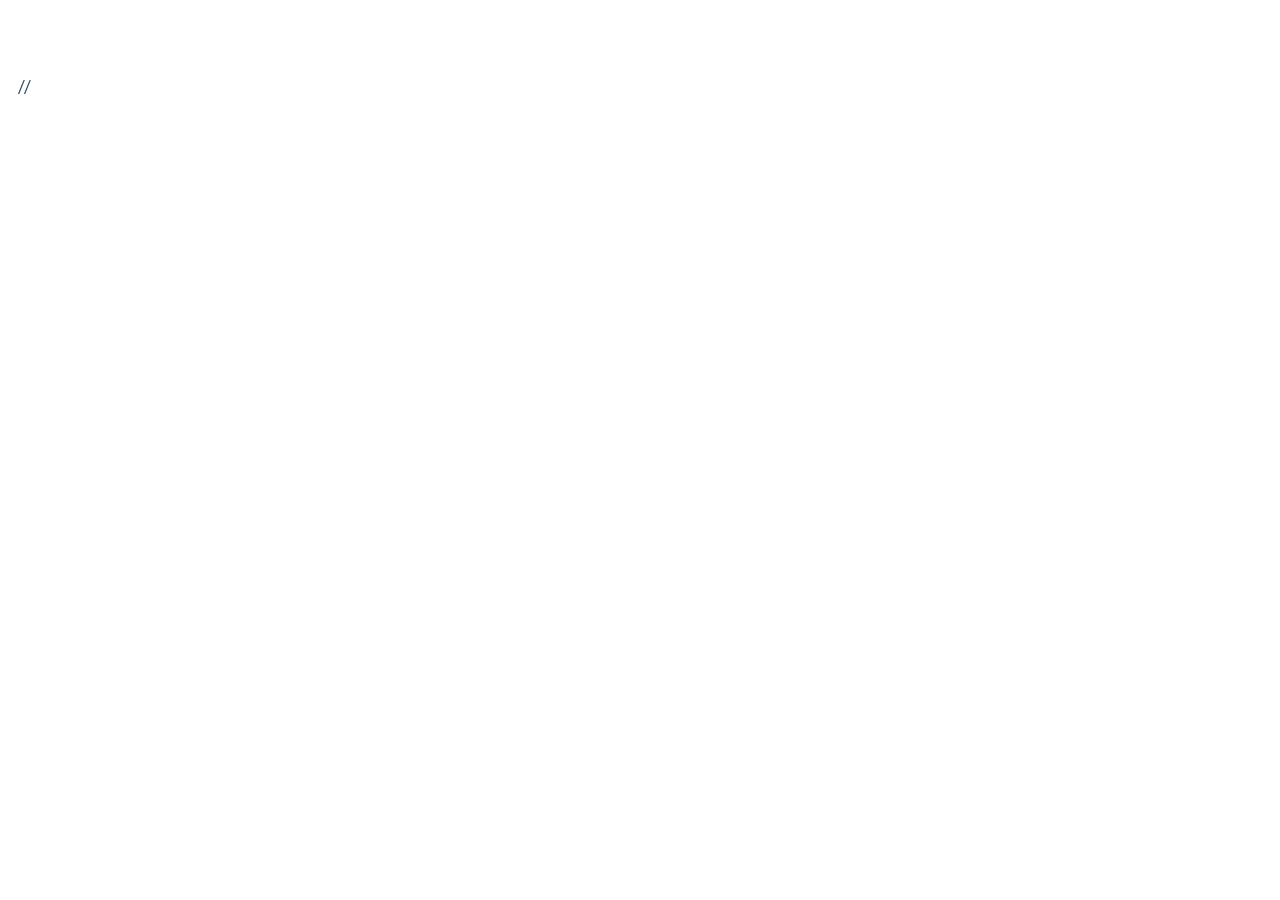
==== commit 6fa2f92f: "updated to test version of site and pushed to parseapp dev" ====
--- a/public/index.html
+++ b/public/index.html
@@ -9,15 +9,15 @@
 
     
     <!-- This is for production!!!!! Change before deploying to PROD!!!!!!!!!! -->
-	  <script type="text/javascript">
-	     Parse.initialize("of4FE9i9ksAsqxrDUsjw8VxnjSJRwjXatTnM89px", "j9uIoz83OtawVz7agJCmnGY8ZOCpkuLChgwefCS7");
-	  </script>
+	  // <script type="text/javascript">
+	  //    Parse.initialize("of4FE9i9ksAsqxrDUsjw8VxnjSJRwjXatTnM89px", "j9uIoz83OtawVz7agJCmnGY8ZOCpkuLChgwefCS7");
+	  // </script>
     
   
 
     <!-- THIS IS FOR DEVELOPMENT!!! CHANGE BEFORE DEPLOYING-->
     <script type="text/javascript">
-    //   Parse.initialize("9zkmo8qAooJZatU4rcbBtSuEBudGV8QJNlTWE0Uu", "pxX9XEctUMbsqFT4WrblGZGInhFhK9g22vTTJhbY");
+      Parse.initialize("9zkmo8qAooJZatU4rcbBtSuEBudGV8QJNlTWE0Uu", "pxX9XEctUMbsqFT4WrblGZGInhFhK9g22vTTJhbY");
      </script>
     
 
@@ -26,12 +26,12 @@
     <script type="text/javascript">
           // This identifies your website in the createToken call below
           //LIVE MODE
-          Stripe.setPublishableKey('pk_live_dFFC8lBJFAqJDJtoCvwYCI2F');
+          // Stripe.setPublishableKey('pk_live_dFFC8lBJFAqJDJtoCvwYCI2F');
           // ...
 
 
           //TEST MODE ---------------------------------------------------------------------------------------------------------------
-         // Stripe.setPublishableKey('pk_test_DhXdCdLp0wUqBc5yqbdKDBJi');
+         Stripe.setPublishableKey('pk_test_DhXdCdLp0wUqBc5yqbdKDBJi');
     // </script>
     
     <script src="http://ajax.googleapis.com/ajax/libs/jquery/1.11.1/jquery.min.js"></script>
--- a/public/styles/styles.css
+++ b/public/styles/styles.css
@@ -830,9 +830,19 @@
 	width: 100%;
 }
 
+.schedule-footer-holder {
+	display: flex;
+	justify-content: space-between;
+}
+
 .powered-by-link {
 	color: #95a5a6;
 	font-style: italic;
+}
+
+#timezone-id {
+	color: black;
+	font-size: .8em;
 }
 
 
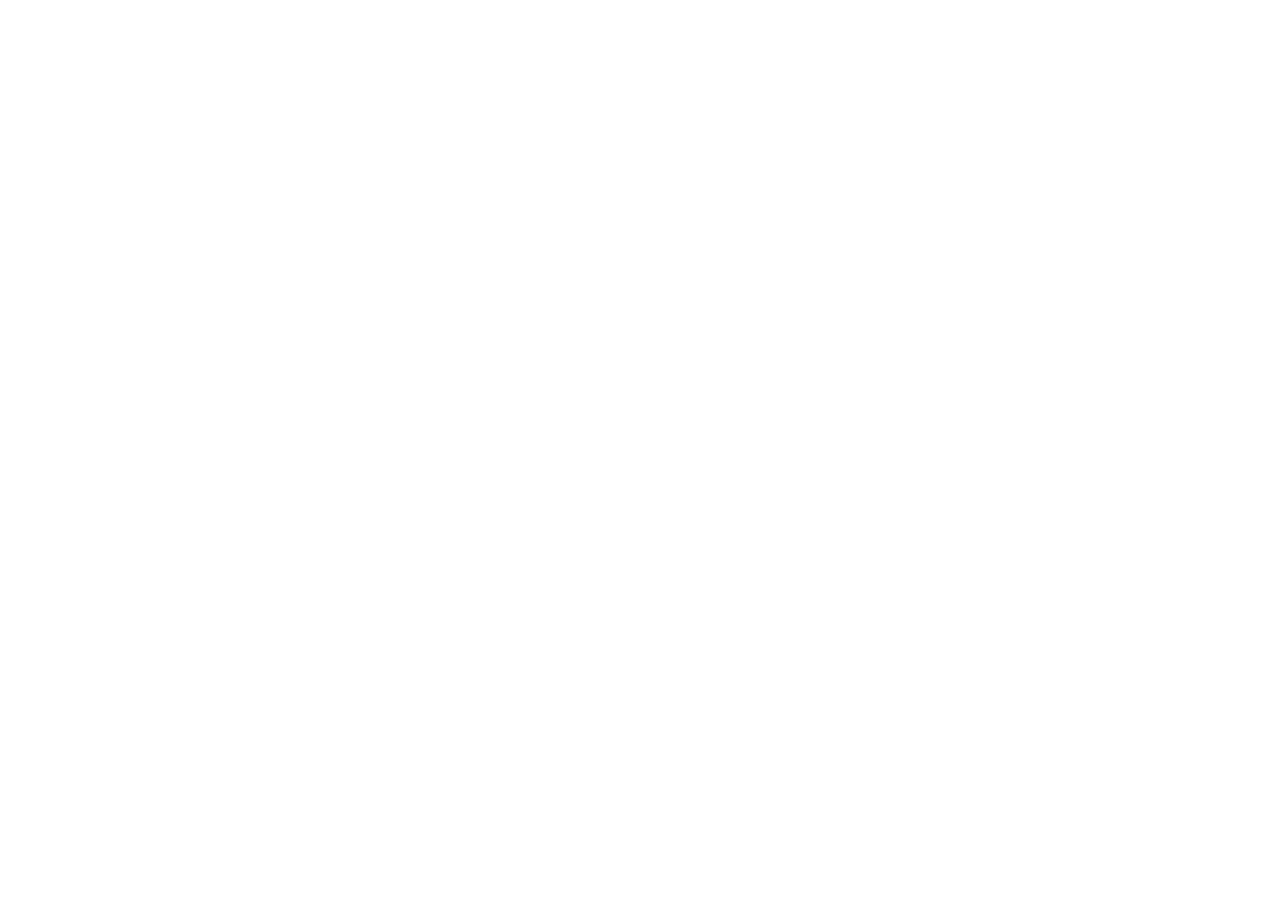
==== commit 2dc58ea8: "fixed error on index" ====
--- a/public/index.html
+++ b/public/index.html
@@ -9,7 +9,7 @@
 
     
     <!-- This is for production!!!!! Change before deploying to PROD!!!!!!!!!! -->
-	  // <script type="text/javascript">
+	  <script type="text/javascript">
 	  //    Parse.initialize("of4FE9i9ksAsqxrDUsjw8VxnjSJRwjXatTnM89px", "j9uIoz83OtawVz7agJCmnGY8ZOCpkuLChgwefCS7");
 	  // </script>
     
